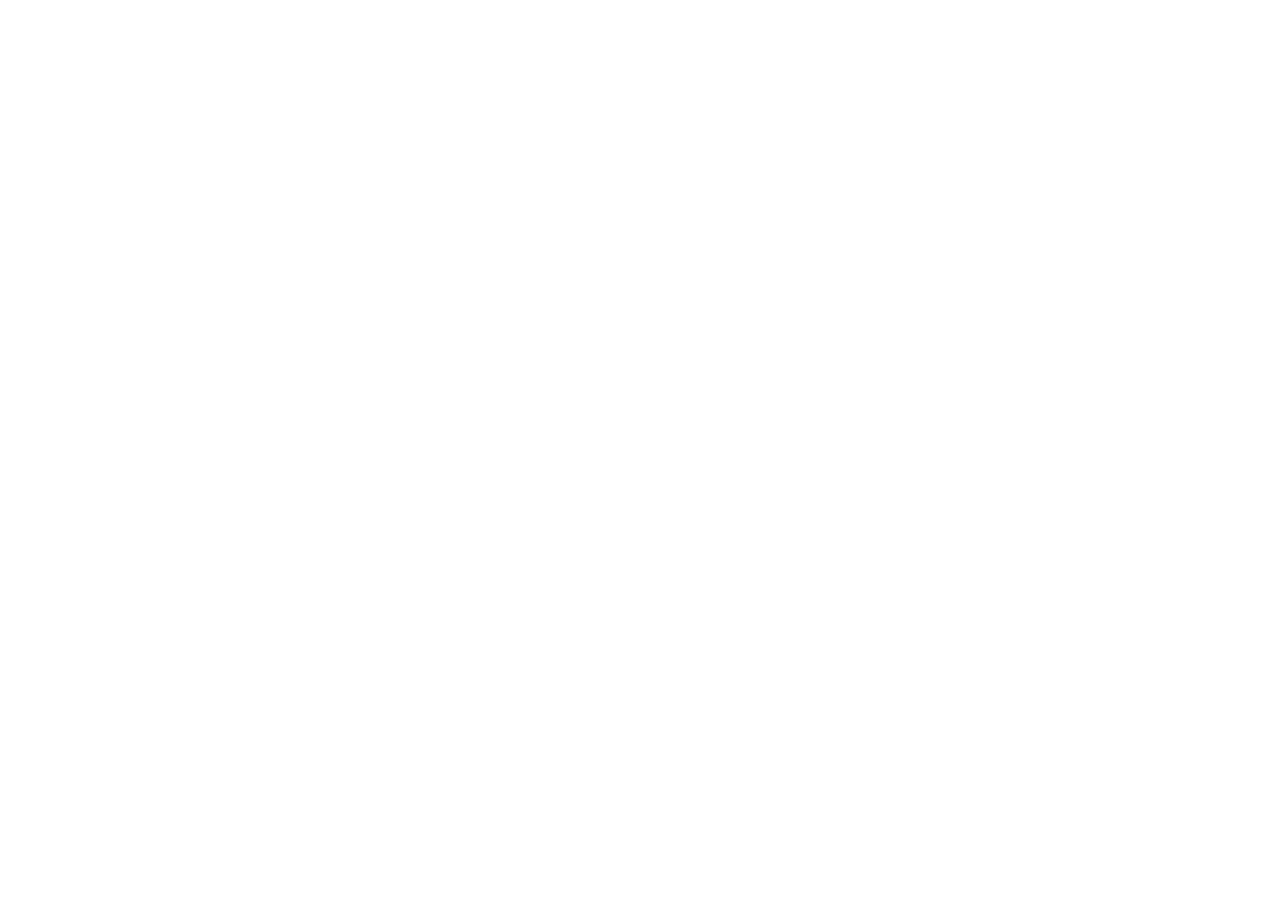
==== lab/capture/index.html @ 61e87f12 "update week4" ====
<!DOCTYPE html>
<html lang="en">
  <head>
    <title>Capture - Free Bootstrap 4 Template by Colorlib</title>
    <meta charset="utf-8">
    <meta name="viewport" content="width=device-width, initial-scale=1, shrink-to-fit=no">
    
    <link href="https://fonts.googleapis.com/css?family=Poppins:300,400,500,600,700" rel="stylesheet">
    <link href="https://fonts.googleapis.com/css?family=Montserrat:300,400,500,700" rel="stylesheet">

    <link rel="stylesheet" href="css/open-iconic-bootstrap.min.css">
    <link rel="stylesheet" href="css/animate.css">
    
<!--    <link rel="stylesheet" href="css/owl.carousel.min.css">-->
<!--    <link rel="stylesheet" href="css/owl.theme.default.min.css">-->
    <link rel="stylesheet" href="css/magnific-popup.css">

    <link rel="stylesheet" href="css/aos.css">

    <link rel="stylesheet" href="css/ionicons.min.css">

<!--    <link rel="stylesheet" href="css/bootstrap-datepicker.css">-->
<!--    <link rel="stylesheet" href="css/jquery.timepicker.css">-->
    
<!--    <link rel="stylesheet" href="css/flaticon.css">-->
<!--    <link rel="stylesheet" href="css/icomoon.css">-->
    <link rel="stylesheet" href="css/style.css">
  </head>
  <body>

	<div id="colorlib-page">
		<a href="#" class="js-colorlib-nav-toggle colorlib-nav-toggle"><i></i></a>
		<div id="colorlib-main">
			<section class="ftco-section-2">
				<div class="photograhy">
					<div class="row no-gutters">
						<div class="col-md-4 ftco-animate">
							<a href="images/image_1.jpg" class="photography-entry img image-popup d-flex justify-content-center align-items-center" style="background-image: url(images/image_1.jpg);">
								<div class="overlay"></div>
								<div class="text text-center">
									<h3>Work 01</h3>
									<span class="tag">Model</span>
								</div>
							</a>
						</div>
						<div class="col-md-4 ftco-animate">
							<a href="images/image_2.jpg" class="photography-entry img image-popup d-flex justify-content-center align-items-center" style="background-image: url(images/image_2.jpg);">
								<div class="overlay"></div>
								<div class="text text-center">
									<h3>Work 02</h3>
									<span class="tag">Nature</span>
								</div>
							</a>
						</div>
						<div class="col-md-4 ftco-animate">
							<a href="images/image_3.jpg" class="photography-entry img image-popup d-flex justify-content-center align-items-center" style="background-image: url(images/image_3.jpg);">
								<div class="overlay"></div>
								<div class="text text-center">
									<h3>Work 03</h3>
									<span class="tag">Fashion</span>
								</div>
							</a>
						</div>
						<div class="col-md-4 ftco-animate">
							<a href="images/image_4.jpg" class="photography-entry img image-popup d-flex justify-content-center align-items-center" style="background-image: url(images/image_4.jpg);">
								<div class="overlay"></div>
								<div class="text text-center">
									<h3>Work 04</h3>
									<span class="tag">Travel</span>
								</div>
							</a>
						</div>
						<div class="col-md-4 ftco-animate">
							<a href="images/image_5.jpg" class="photography-entry img image-popup d-flex justify-content-center align-items-center" style="background-image: url(images/image_5.jpg);">
								<div class="overlay"></div>
								<div class="text text-center">
									<h3>Work 05</h3>
									<span class="tag">Travel</span>
								</div>
							</a>
						</div>
						<div class="col-md-4 ftco-animate">
							<a href="images/image_6.jpg" class="photography-entry img image-popup d-flex justify-content-center align-items-center" style="background-image: url(images/image_6.jpg);">
								<div class="overlay"></div>
								<div class="text text-center">
									<h3>Work 06</h3>
									<span class="tag">Travel</span>
								</div>
							</a>
						</div>
<!--						<div class="col-md-4 ftco-animate">-->
<!--							<a href="images/image_7.jpg" class="photography-entry img image-popup d-flex justify-content-center align-items-center" style="background-image: url(images/image_7.jpg);">-->
<!--								<div class="overlay"></div>-->
<!--								<div class="text text-center">-->
<!--									<h3>Work 07</h3>-->
<!--									<span class="tag">Fashion, Model</span>-->
<!--								</div>-->
<!--							</a>-->
<!--						</div>-->
<!--						<div class="col-md-4 ftco-animate">-->
<!--							<a href="images/image_8.jpg" class="photography-entry img image-popup d-flex justify-content-center align-items-center" style="background-image: url(images/image_8.jpg);">-->
<!--								<div class="overlay"></div>-->
<!--								<div class="text text-center">-->
<!--									<h3>Work 08</h3>-->
<!--									<span class="tag">Nature</span>-->
<!--								</div>-->
<!--							</a>-->
<!--						</div>-->
<!--						<div class="col-md-4 ftco-animate">-->
<!--							<a href="images/image_9.jpg" class="photography-entry img image-popup d-flex justify-content-center align-items-center" style="background-image: url(images/image_9.jpg);">-->
<!--								<div class="overlay"></div>-->
<!--								<div class="text text-center">-->
<!--									<h3>Work 09</h3>-->
<!--									<span class="tag">Technology</span>-->
<!--								</div>-->
<!--							</a>-->
<!--						</div>-->
<!--						<div class="col-md-4 ftco-animate">-->
<!--							<a href="images/image_10.jpg" class="photography-entry img image-popup d-flex justify-content-center align-items-center" style="background-image: url(images/image_10.jpg);">-->
<!--								<div class="overlay"></div>-->
<!--								<div class="text text-center">-->
<!--									<h3>Work 10</h3>-->
<!--									<span class="tag">Model</span>-->
<!--								</div>-->
<!--							</a>-->
<!--						</div>-->
<!--						<div class="col-md-4 ftco-animate">-->
<!--							<a href="images/image_11.jpg" class="photography-entry img image-popup d-flex justify-content-center align-items-center" style="background-image: url(images/image_11.jpg);">-->
<!--								<div class="overlay"></div>-->
<!--								<div class="text text-center">-->
<!--									<h3>Work 11</h3>-->
<!--									<span class="tag">Fashion</span>-->
<!--								</div>-->
<!--							</a>-->
<!--						</div>-->
<!--						<div class="col-md-4 ftco-animate">-->
<!--							<a href="images/image_12.jpg" class="photography-entry img image-popup d-flex justify-content-center align-items-center" style="background-image: url(images/image_12.jpg);">-->
<!--								<div class="overlay"></div>-->
<!--								<div class="text text-center">-->
<!--									<h3>Work 12</h3>-->
<!--									<span class="tag">Photography</span>-->
<!--								</div>-->
<!--							</a>-->
<!--						</div>-->
					</div>
				</div>
			</section>
		</div><!-- END COLORLIB-MAIN -->
	</div><!-- END COLORLIB-PAGE -->

  <!-- loader -->
  <div id="ftco-loader" class="show fullscreen"><svg class="circular" width="48px" height="48px"><circle class="path-bg" cx="24" cy="24" r="22" fill="none" stroke-width="4" stroke="#eeeeee"/><circle class="path" cx="24" cy="24" r="22" fill="none" stroke-width="4" stroke-miterlimit="10" stroke="#F96D00"/></svg></div>


  <script src="js/jquery.min.js"></script>
  <script src="js/jquery-migrate-3.0.1.min.js"></script>
  <script src="js/bootstrap.min.js"></script>
  <script src="js/jquery.waypoints.min.js"></script>
  <script src="js/jquery.stellar.min.js"></script>
  <script src="js/owl.carousel.min.js"></script>
  <script src="js/jquery.magnific-popup.min.js"></script>
  <script src="js/aos.js"></script>
  <script src="js/jquery.timepicker.min.js"></script>
  <script src="js/scrollax.min.js"></script>
  <script src="js/main.js"></script>
    
  </body>
</html>
---- lab/capture/css/icomoon.css ----
@font-face {
  font-family: 'icomoon';
  src:  url('../fonts/icomoon/icomoon.eot?6tt51o');
  src:  url('../fonts/icomoon/icomoon.eot?6tt51o#iefix') format('embedded-opentype'),
    url('../fonts/icomoon/icomoon.ttf?6tt51o') format('truetype'),
    url('../fonts/icomoon/icomoon.woff?6tt51o') format('woff'),
    url('../fonts/icomoon/icomoon.svg?6tt51o#icomoon') format('svg');
  font-weight: normal;
  font-style: normal;
}

[class^="icon-"], [class*=" icon-"] {
  /* use !important to prevent issues with browser extensions that change fonts */
  font-family: 'icomoon' !important;
  speak: none;
  font-style: normal;
  font-weight: normal;
  font-variant: normal;
  text-transform: none;
  line-height: 1;

  /* Better Font Rendering =========== */
  -webkit-font-smoothing: antialiased;
  -moz-osx-font-smoothing: grayscale;
}

.icon-asterisk:before {
  content: "\f069";
}
.icon-plus:before {
  content: "\f067";
}
.icon-question:before {
  content: "\f128";
}
.icon-minus:before {
  content: "\f068";
}
.icon-glass:before {
  content: "\f000";
}
.icon-music:before {
  content: "\f001";
}
.icon-search:before {
  content: "\f002";
}
.icon-envelope-o:before {
  content: "\f003";
}
.icon-heart:before {
  content: "\f004";
}
.icon-star:before {
  content: "\f005";
}
.icon-star-o:before {
  content: "\f006";
}
.icon-user:before {
  content: "\f007";
}
.icon-film:before {
  content: "\f008";
}
.icon-th-large:before {
  content: "\f009";
}
.icon-th:before {
  content: "\f00a";
}
.icon-th-list:before {
  content: "\f00b";
}
.icon-check:before {
  content: "\f00c";
}
.icon-close:before {
  content: "\f00d";
}
.icon-remove:before {
  content: "\f00d";
}
.icon-times:before {
  content: "\f00d";
}
.icon-search-plus:before {
  content: "\f00e";
}
.icon-search-minus:before {
  content: "\f010";
}
.icon-power-off:before {
  content: "\f011";
}
.icon-signal:before {
  content: "\f012";
}
.icon-cog:before {
  content: "\f013";
}
.icon-gear:before {
  content: "\f013";
}
.icon-trash-o:before {
  content: "\f014";
}
.icon-home:before {
  content: "\f015";
}
.icon-file-o:before {
  content: "\f016";
}
.icon-clock-o:before {
  content: "\f017";
}
.icon-road:before {
  content: "\f018";
}
.icon-download:before {
  content: "\f019";
}
.icon-arrow-circle-o-down:before {
  content: "\f01a";
}
.icon-arrow-circle-o-up:before {
  content: "\f01b";
}
.icon-inbox:before {
  content: "\f01c";
}
.icon-play-circle-o:before {
  content: "\f01d";
}
.icon-repeat:before {
  content: "\f01e";
}
.icon-rotate-right:before {
  content: "\f01e";
}
.icon-refresh:before {
  content: "\f021";
}
.icon-list-alt:before {
  content: "\f022";
}
.icon-lock:before {
  content: "\f023";
}
.icon-flag:before {
  content: "\f024";
}
.icon-headphones:before {
  content: "\f025";
}
.icon-volume-off:before {
  content: "\f026";
}
.icon-volume-down:before {
  content: "\f027";
}
.icon-volume-up:before {
  content: "\f028";
}
.icon-qrcode:before {
  content: "\f029";
}
.icon-barcode:before {
  content: "\f02a";
}
.icon-tag:before {
  content: "\f02b";
}
.icon-tags:before {
  content: "\f02c";
}
.icon-book:before {
  content: "\f02d";
}
.icon-bookmark:before {
  content: "\f02e";
}
.icon-print:before {
  content: "\f02f";
}
.icon-camera:before {
  content: "\f030";
}
.icon-font:before {
  content: "\f031";
}
.icon-bold:before {
  content: "\f032";
}
.icon-italic:before {
  content: "\f033";
}
.icon-text-height:before {
  content: "\f034";
}
.icon-text-width:before {
  content: "\f035";
}
.icon-align-left:before {
  content: "\f036";
}
.icon-align-center:before {
  content: "\f037";
}
.icon-align-right:before {
  content: "\f038";
}
.icon-align-justify:before {
  content: "\f039";
}
.icon-list:before {
  content: "\f03a";
}
.icon-dedent:before {
  content: "\f03b";
}
.icon-outdent:before {
  content: "\f03b";
}
.icon-indent:before {
  content: "\f03c";
}
.icon-video-camera:before {
  content: "\f03d";
}
.icon-image:before {
  content: "\f03e";
}
.icon-photo:before {
  content: "\f03e";
}
.icon-picture-o:before {
  content: "\f03e";
}
.icon-pencil:before {
  content: "\f040";
}
.icon-map-marker:before {
  content: "\f041";
}
.icon-adjust:before {
  content: "\f042";
}
.icon-tint:before {
  content: "\f043";
}
.icon-edit:before {
  content: "\f044";
}
.icon-pencil-square-o:before {
  content: "\f044";
}
.icon-share-square-o:before {
  content: "\f045";
}
.icon-check-square-o:before {
  content: "\f046";
}
.icon-arrows:before {
  content: "\f047";
}
.icon-step-backward:before {
  content: "\f048";
}
.icon-fast-backward:before {
  content: "\f049";
}
.icon-backward:before {
  content: "\f04a";
}
.icon-play:before {
  content: "\f04b";
}
.icon-pause:before {
  content: "\f04c";
}
.icon-stop:before {
  content: "\f04d";
}
.icon-forward:before {
  content: "\f04e";
}
.icon-fast-forward:before {
  content: "\f050";
}
.icon-step-forward:before {
  content: "\f051";
}
.icon-eject:before {
  content: "\f052";
}
.icon-chevron-left:before {
  content: "\f053";
}
.icon-chevron-right:before {
  content: "\f054";
}
.icon-plus-circle:before {
  content: "\f055";
}
.icon-minus-circle:before {
  content: "\f056";
}
.icon-times-circle:before {
  content: "\f057";
}
.icon-check-circle:before {
  content: "\f058";
}
.icon-question-circle:before {
  content: "\f059";
}
.icon-info-circle:before {
  content: "\f05a";
}
.icon-crosshairs:before {
  content: "\f05b";
}
.icon-times-circle-o:before {
  content: "\f05c";
}
.icon-check-circle-o:before {
  content: "\f05d";
}
.icon-ban:before {
  content: "\f05e";
}
.icon-arrow-left:before {
  content: "\f060";
}
.icon-arrow-right:before {
  content: "\f061";
}
.icon-arrow-up:before {
  content: "\f062";
}
.icon-arrow-down:before {
  content: "\f063";
}
.icon-mail-forward:before {
  content: "\f064";
}
.icon-share:before {
  content: "\f064";
}
.icon-expand:before {
  content: "\f065";
}
.icon-compress:before {
  content: "\f066";
}
.icon-exclamation-circle:before {
  content: "\f06a";
}
.icon-gift:before {
  content: "\f06b";
}
.icon-leaf:before {
  content: "\f06c";
}
.icon-fire:before {
  content: "\f06d";
}
.icon-eye:before {
  content: "\f06e";
}
.icon-eye-slash:before {
  content: "\f070";
}
.icon-exclamation-triangle:before {
  content: "\f071";
}
.icon-warning:before {
  content: "\f071";
}
.icon-plane:before {
  content: "\f072";
}
.icon-calendar:before {
  content: "\f073";
}
.icon-random:before {
  content: "\f074";
}
.icon-comment:before {
  content: "\f075";
}
.icon-magnet:before {
  content: "\f076";
}
.icon-chevron-up:before {
  content: "\f077";
}
.icon-chevron-down:before {
  content: "\f078";
}
.icon-retweet:before {
  content: "\f079";
}
.icon-shopping-cart:before {
  content: "\f07a";
}
.icon-folder:before {
  content: "\f07b";
}
.icon-folder-open:before {
  content: "\f07c";
}
.icon-arrows-v:before {
  content: "\f07d";
}
.icon-arrows-h:before {
  content: "\f07e";
}
.icon-bar-chart:before {
  content: "\f080";
}
.icon-bar-chart-o:before {
  content: "\f080";
}
.icon-twitter-square:before {
  content: "\f081";
}
.icon-facebook-square:before {
  content: "\f082";
}
.icon-camera-retro:before {
  content: "\f083";
}
.icon-key:before {
  content: "\f084";
}
.icon-cogs:before {
  content: "\f085";
}
.icon-gears:before {
  content: "\f085";
}
.icon-comments:before {
  content: "\f086";
}
.icon-thumbs-o-up:before {
  content: "\f087";
}
.icon-thumbs-o-down:before {
  content: "\f088";
}
.icon-star-half:before {
  content: "\f089";
}
.icon-heart-o:before {
  content: "\f08a";
}
.icon-sign-out:before {
  content: "\f08b";
}
.icon-linkedin-square:before {
  content: "\f08c";
}
.icon-thumb-tack:before {
  content: "\f08d";
}
.icon-external-link:before {
  content: "\f08e";
}
.icon-sign-in:before {
  content: "\f090";
}
.icon-trophy:before {
  content: "\f091";
}
.icon-github-square:before {
  content: "\f092";
}
.icon-upload:before {
  content: "\f093";
}
.icon-lemon-o:before {
  content: "\f094";
}
.icon-phone:before {
  content: "\f095";
}
.icon-square-o:before {
  content: "\f096";
}
.icon-bookmark-o:before {
  content: "\f097";
}
.icon-phone-square:before {
  content: "\f098";
}
.icon-twitter:before {
  content: "\f099";
}
.icon-facebook:before {
  content: "\f09a";
}
.icon-facebook-f:before {
  content: "\f09a";
}
.icon-github:before {
  content: "\f09b";
}
.icon-unlock:before {
  content: "\f09c";
}
.icon-credit-card:before {
  content: "\f09d";
}
.icon-feed:before {
  content: "\f09e";
}
.icon-rss:before {
  content: "\f09e";
}
.icon-hdd-o:before {
  content: "\f0a0";
}
.icon-bullhorn:before {
  content: "\f0a1";
}
.icon-bell-o:before {
  content: "\f0a2";
}
.icon-certificate:before {
  content: "\f0a3";
}
.icon-hand-o-right:before {
  content: "\f0a4";
}
.icon-hand-o-left:before {
  content: "\f0a5";
}
.icon-hand-o-up:before {
  content: "\f0a6";
}
.icon-hand-o-down:before {
  content: "\f0a7";
}
.icon-arrow-circle-left:before {
  content: "\f0a8";
}
.icon-arrow-circle-right:before {
  content: "\f0a9";
}
.icon-arrow-circle-up:before {
  content: "\f0aa";
}
.icon-arrow-circle-down:before {
  content: "\f0ab";
}
.icon-globe:before {
  content: "\f0ac";
}
.icon-wrench:before {
  content: "\f0ad";
}
.icon-tasks:before {
  content: "\f0ae";
}
.icon-filter:before {
  content: "\f0b0";
}
.icon-briefcase:before {
  content: "\f0b1";
}
.icon-arrows-alt:before {
  content: "\f0b2";
}
.icon-group:before {
  content: "\f0c0";
}
.icon-users:before {
  content: "\f0c0";
}
.icon-chain:before {
  content: "\f0c1";
}
.icon-link:before {
  content: "\f0c1";
}
.icon-cloud:before {
  content: "\f0c2";
}
.icon-flask:before {
  content: "\f0c3";
}
.icon-cut:before {
  content: "\f0c4";
}
.icon-scissors:before {
  content: "\f0c4";
}
.icon-copy:before {
  content: "\f0c5";
}
.icon-files-o:before {
  content: "\f0c5";
}
.icon-paperclip:before {
  content: "\f0c6";
}
.icon-floppy-o:before {
  content: "\f0c7";
}
.icon-save:before {
  content: "\f0c7";
}
.icon-square:before {
  content: "\f0c8";
}
.icon-bars:before {
  content: "\f0c9";
}
.icon-navicon:before {
  content: "\f0c9";
}
.icon-reorder:before {
  content: "\f0c9";
}
.icon-list-ul:before {
  content: "\f0ca";
}
.icon-list-ol:before {
  content: "\f0cb";
}
.icon-strikethrough:before {
  content: "\f0cc";
}
.icon-underline:before {
  content: "\f0cd";
}
.icon-table:before {
  content: "\f0ce";
}
.icon-magic:before {
  content: "\f0d0";
}
.icon-truck:before {
  content: "\f0d1";
}
.icon-pinterest:before {
  content: "\f0d2";
}
.icon-pinterest-square:before {
  content: "\f0d3";
}
.icon-google-plus-square:before {
  content: "\f0d4";
}
.icon-google-plus:before {
  content: "\f0d5";
}
.icon-money:before {
  content: "\f0d6";
}
.icon-caret-down:before {
  content: "\f0d7";
}
.icon-caret-up:before {
  content: "\f0d8";
}
.icon-caret-left:before {
  content: "\f0d9";
}
.icon-caret-right:before {
  content: "\f0da";
}
.icon-columns:before {
  content: "\f0db";
}
.icon-sort:before {
  content: "\f0dc";
}
.icon-unsorted:before {
  content: "\f0dc";
}
.icon-sort-desc:before {
  content: "\f0dd";
}
.icon-sort-down:before {
  content: "\f0dd";
}
.icon-sort-asc:before {
  content: "\f0de";
}
.icon-sort-up:before {
  content: "\f0de";
}
.icon-envelope:before {
  content: "\f0e0";
}
.icon-linkedin:before {
  content: "\f0e1";
}
.icon-rotate-left:before {
  content: "\f0e2";
}
.icon-undo:before {
  content: "\f0e2";
}
.icon-gavel:before {
  content: "\f0e3";
}
.icon-legal:before {
  content: "\f0e3";
}
.icon-dashboard:before {
  content: "\f0e4";
}
.icon-tachometer:before {
  content: "\f0e4";
}
.icon-comment-o:before {
  content: "\f0e5";
}
.icon-comments-o:before {
  content: "\f0e6";
}
.icon-bolt:before {
  content: "\f0e7";
}
.icon-flash:before {
  content: "\f0e7";
}
.icon-sitemap:before {
  content: "\f0e8";
}
.icon-umbrella:before {
  content: "\f0e9";
}
.icon-clipboard:before {
  content: "\f0ea";
}
.icon-paste:before {
  content: "\f0ea";
}
.icon-lightbulb-o:before {
  content: "\f0eb";
}
.icon-exchange:before {
  content: "\f0ec";
}
.icon-cloud-download:before {
  content: "\f0ed";
}
.icon-cloud-upload:before {
  content: "\f0ee";
}
.icon-user-md:before {
  content: "\f0f0";
}
.icon-stethoscope:before {
  content: "\f0f1";
}
.icon-suitcase:before {
  content: "\f0f2";
}
.icon-bell:before {
  content: "\f0f3";
}
.icon-coffee:before {
  content: "\f0f4";
}
.icon-cutlery:before {
  content: "\f0f5";
}
.icon-file-text-o:before {
  content: "\f0f6";
}
.icon-building-o:before {
  content: "\f0f7";
}
.icon-hospital-o:before {
  content: "\f0f8";
}
.icon-ambulance:before {
  content: "\f0f9";
}
.icon-medkit:before {
  content: "\f0fa";
}
.icon-fighter-jet:before {
  content: "\f0fb";
}
.icon-beer:before {
  content: "\f0fc";
}
.icon-h-square:before {
  content: "\f0fd";
}
.icon-plus-square:before {
  content: "\f0fe";
}
.icon-angle-double-left:before {
  content: "\f100";
}
.icon-angle-double-right:before {
  content: "\f101";
}
.icon-angle-double-up:before {
  content: "\f102";
}
.icon-angle-double-down:before {
  content: "\f103";
}
.icon-angle-left:before {
  content: "\f104";
}
.icon-angle-right:before {
  content: "\f105";
}
.icon-angle-up:before {
  content: "\f106";
}
.icon-angle-down:before {
  content: "\f107";
}
.icon-desktop:before {
  content: "\f108";
}
.icon-laptop:before {
  content: "\f109";
}
.icon-tablet:before {
  content: "\f10a";
}
.icon-mobile:before {
  content: "\f10b";
}
.icon-mobile-phone:before {
  content: "\f10b";
}
.icon-circle-o:before {
  content: "\f10c";
}
.icon-quote-left:before {
  content: "\f10d";
}
.icon-quote-right:before {
  content: "\f10e";
}
.icon-spinner:before {
  content: "\f110";
}
.icon-circle:before {
  content: "\f111";
}
.icon-mail-reply:before {
  content: "\f112";
}
.icon-reply:before {
  content: "\f112";
}
.icon-github-alt:before {
  content: "\f113";
}
.icon-folder-o:before {
  content: "\f114";
}
.icon-folder-open-o:before {
  content: "\f115";
}
.icon-smile-o:before {
  content: "\f118";
}
.icon-frown-o:before {
  content: "\f119";
}
.icon-meh-o:before {
  content: "\f11a";
}
.icon-gamepad:before {
  content: "\f11b";
}
.icon-keyboard-o:before {
  content: "\f11c";
}
.icon-flag-o:before {
  content: "\f11d";
}
.icon-flag-checkered:before {
  content: "\f11e";
}
.icon-terminal:before {
  content: "\f120";
}
.icon-code:before {
  content: "\f121";
}
.icon-mail-reply-all:before {
  content: "\f122";
}
.icon-reply-all:before {
  content: "\f122";
}
.icon-star-half-empty:before {
  content: "\f123";
}
.icon-star-half-full:before {
  content: "\f123";
}
.icon-star-half-o:before {
  content: "\f123";
}
.icon-location-arrow:before {
  content: "\f124";
}
.icon-crop:before {
  content: "\f125";
}
.icon-code-fork:before {
  content: "\f126";
}
.icon-chain-broken:before {
  content: "\f127";
}
.icon-unlink:before {
  content: "\f127";
}
.icon-info:before {
  content: "\f129";
}
.icon-exclamation:before {
  content: "\f12a";
}
.icon-superscript:before {
  content: "\f12b";
}
.icon-subscript:before {
  content: "\f12c";
}
.icon-eraser:before {
  content: "\f12d";
}
.icon-puzzle-piece:before {
  content: "\f12e";
}
.icon-microphone:before {
  content: "\f130";
}
.icon-microphone-slash:before {
  content: "\f131";
}
.icon-shield:before {
  content: "\f132";
}
.icon-calendar-o:before {
  content: "\f133";
}
.icon-fire-extinguisher:before {
  content: "\f134";
}
.icon-rocket:before {
  content: "\f135";
}
.icon-maxcdn:before {
  content: "\f136";
}
.icon-chevron-circle-left:before {
  content: "\f137";
}
.icon-chevron-circle-right:before {
  content: "\f138";
}
.icon-chevron-circle-up:before {
  content: "\f139";
}
.icon-chevron-circle-down:before {
  content: "\f13a";
}
.icon-html5:before {
  content: "\f13b";
}
.icon-css3:before {
  content: "\f13c";
}
.icon-anchor:before {
  content: "\f13d";
}
.icon-unlock-alt:before {
  content: "\f13e";
}
.icon-bullseye:before {
  content: "\f140";
}
.icon-ellipsis-h:before {
  content: "\f141";
}
.icon-ellipsis-v:before {
  content: "\f142";
}
.icon-rss-square:before {
  content: "\f143";
}
.icon-play-circle:before {
  content: "\f144";
}
.icon-ticket:before {
  content: "\f145";
}
.icon-minus-square:before {
  content: "\f146";
}
.icon-minus-square-o:before {
  content: "\f147";
}
.icon-level-up:before {
  content: "\f148";
}
.icon-level-down:before {
  content: "\f149";
}
.icon-check-square:before {
  content: "\f14a";
}
.icon-pencil-square:before {
  content: "\f14b";
}
.icon-external-link-square:before {
  content: "\f14c";
}
.icon-share-square:before {
  content: "\f14d";
}
.icon-compass:before {
  content: "\f14e";
}
.icon-caret-square-o-down:before {
  content: "\f150";
}
.icon-toggle-down:before {
  content: "\f150";
}
.icon-caret-square-o-up:before {
  content: "\f151";
}
.icon-toggle-up:before {
  content: "\f151";
}
.icon-caret-square-o-right:before {
  content: "\f152";
}
.icon-toggle-right:before {
  content: "\f152";
}
.icon-eur:before {
  content: "\f153";
}
.icon-euro:before {
  content: "\f153";
}
.icon-gbp:before {
  content: "\f154";
}
.icon-dollar:before {
  content: "\f155";
}
.icon-usd:before {
  content: "\f155";
}
.icon-inr:before {
  content: "\f156";
}
.icon-rupee:before {
  content: "\f156";
}
.icon-cny:before {
  content: "\f157";
}
.icon-jpy:before {
  content: "\f157";
}
.icon-rmb:before {
  content: "\f157";
}
.icon-yen:before {
  content: "\f157";
}
.icon-rouble:before {
  content: "\f158";
}
.icon-rub:before {
  content: "\f158";
}
.icon-ruble:before {
  content: "\f158";
}
.icon-krw:before {
  content: "\f159";
}
.icon-won:before {
  content: "\f159";
}
.icon-bitcoin:before {
  content: "\f15a";
}
.icon-btc:before {
  content: "\f15a";
}
.icon-file:before {
  content: "\f15b";
}
.icon-file-text:before {
  content: "\f15c";
}
.icon-sort-alpha-asc:before {
  content: "\f15d";
}
.icon-sort-alpha-desc:before {
  content: "\f15e";
}
.icon-sort-amount-asc:before {
  content: "\f160";
}
.icon-sort-amount-desc:before {
  content: "\f161";
}
.icon-sort-numeric-asc:before {
  content: "\f162";
}
.icon-sort-numeric-desc:before {
  content: "\f163";
}
.icon-thumbs-up:before {
  content: "\f164";
}
.icon-thumbs-down:before {
  content: "\f165";
}
.icon-youtube-square:before {
  content: "\f166";
}
.icon-youtube:before {
  content: "\f167";
}
.icon-xing:before {
  content: "\f168";
}
.icon-xing-square:before {
  content: "\f169";
}
.icon-youtube-play:before {
  content: "\f16a";
}
.icon-dropbox:before {
  content: "\f16b";
}
.icon-stack-overflow:before {
  content: "\f16c";
}
.icon-instagram:before {
  content: "\f16d";
}
.icon-flickr:before {
  content: "\f16e";
}
.icon-adn:before {
  content: "\f170";
}
.icon-bitbucket:before {
  content: "\f171";
}
.icon-bitbucket-square:before {
  content: "\f172";
}
.icon-tumblr:before {
  content: "\f173";
}
.icon-tumblr-square:before {
  content: "\f174";
}
.icon-long-arrow-down:before {
  content: "\f175";
}
.icon-long-arrow-up:before {
  content: "\f176";
}
.icon-long-arrow-left:before {
  content: "\f177";
}
.icon-long-arrow-right:before {
  content: "\f178";
}
.icon-apple:before {
  content: "\f179";
}
.icon-windows:before {
  content: "\f17a";
}
.icon-android:before {
  content: "\f17b";
}
.icon-linux:before {
  content: "\f17c";
}
.icon-dribbble:before {
  content: "\f17d";
}
.icon-skype:before {
  content: "\f17e";
}
.icon-foursquare:before {
  content: "\f180";
}
.icon-trello:before {
  content: "\f181";
}
.icon-female:before {
  content: "\f182";
}
.icon-male:before {
  content: "\f183";
}
.icon-gittip:before {
  content: "\f184";
}
.icon-gratipay:before {
  content: "\f184";
}
.icon-sun-o:before {
  content: "\f185";
}
.icon-moon-o:before {
  content: "\f186";
}
.icon-archive:before {
  content: "\f187";
}
.icon-bug:before {
  content: "\f188";
}
.icon-vk:before {
  content: "\f189";
}
.icon-weibo:before {
  content: "\f18a";
}
.icon-renren:before {
  content: "\f18b";
}
.icon-pagelines:before {
  content: "\f18c";
}
.icon-stack-exchange:before {
  content: "\f18d";
}
.icon-arrow-circle-o-right:before {
  content: "\f18e";
}
.icon-arrow-circle-o-left:before {
  content: "\f190";
}
.icon-caret-square-o-left:before {
  content: "\f191";
}
.icon-toggle-left:before {
  content: "\f191";
}
.icon-dot-circle-o:before {
  content: "\f192";
}
.icon-wheelchair:before {
  content: "\f193";
}
.icon-vimeo-square:before {
  content: "\f194";
}
.icon-try:before {
  content: "\f195";
}
.icon-turkish-lira:before {
  content: "\f195";
}
.icon-plus-square-o:before {
  content: "\f196";
}
.icon-space-shuttle:before {
  content: "\f197";
}
.icon-slack:before {
  content: "\f198";
}
.icon-envelope-square:before {
  content: "\f199";
}
.icon-wordpress:before {
  content: "\f19a";
}
.icon-openid:before {
  content: "\f19b";
}
.icon-bank:before {
  content: "\f19c";
}
.icon-institution:before {
  content: "\f19c";
}
.icon-university:before {
  content: "\f19c";
}
.icon-graduation-cap:before {
  content: "\f19d";
}
.icon-mortar-board:before {
  content: "\f19d";
}
.icon-yahoo:before {
  content: "\f19e";
}
.icon-google:before {
  content: "\f1a0";
}
.icon-reddit:before {
  content: "\f1a1";
}
.icon-reddit-square:before {
  content: "\f1a2";
}
.icon-stumbleupon-circle:before {
  content: "\f1a3";
}
.icon-stumbleupon:before {
  content: "\f1a4";
}
.icon-delicious:before {
  content: "\f1a5";
}
.icon-digg:before {
  content: "\f1a6";
}
.icon-pied-piper-pp:before {
  content: "\f1a7";
}
.icon-pied-piper-alt:before {
  content: "\f1a8";
}
.icon-drupal:before {
  content: "\f1a9";
}
.icon-joomla:before {
  content: "\f1aa";
}
.icon-language:before {
  content: "\f1ab";
}
.icon-fax:before {
  content: "\f1ac";
}
.icon-building:before {
  content: "\f1ad";
}
.icon-child:before {
  content: "\f1ae";
}
.icon-paw:before {
  content: "\f1b0";
}
.icon-spoon:before {
  content: "\f1b1";
}
.icon-cube:before {
  content: "\f1b2";
}
.icon-cubes:before {
  content: "\f1b3";
}
.icon-behance:before {
  content: "\f1b4";
}
.icon-behance-square:before {
  content: "\f1b5";
}
.icon-steam:before {
  content: "\f1b6";
}
.icon-steam-square:before {
  content: "\f1b7";
}
.icon-recycle:before {
  content: "\f1b8";
}
.icon-automobile:before {
  content: "\f1b9";
}
.icon-car:before {
  content: "\f1b9";
}
.icon-cab:before {
  content: "\f1ba";
}
.icon-taxi:before {
  content: "\f1ba";
}
.icon-tree:before {
  content: "\f1bb";
}
.icon-spotify:before {
  content: "\f1bc";
}
.icon-deviantart:before {
  content: "\f1bd";
}
.icon-soundcloud:before {
  content: "\f1be";
}
.icon-database:before {
  content: "\f1c0";
}
.icon-file-pdf-o:before {
  content: "\f1c1";
}
.icon-file-word-o:before {
  content: "\f1c2";
}
.icon-file-excel-o:before {
  content: "\f1c3";
}
.icon-file-powerpoint-o:before {
  content: "\f1c4";
}
.icon-file-image-o:before {
  content: "\f1c5";
}
.icon-file-photo-o:before {
  content: "\f1c5";
}
.icon-file-picture-o:before {
  content: "\f1c5";
}
.icon-file-archive-o:before {
  content: "\f1c6";
}
.icon-file-zip-o:before {
  content: "\f1c6";
}
.icon-file-audio-o:before {
  content: "\f1c7";
}
.icon-file-sound-o:before {
  content: "\f1c7";
}
.icon-file-movie-o:before {
  content: "\f1c8";
}
.icon-file-video-o:before {
  content: "\f1c8";
}
.icon-file-code-o:before {
  content: "\f1c9";
}
.icon-vine:before {
  content: "\f1ca";
}
.icon-codepen:before {
  content: "\f1cb";
}
.icon-jsfiddle:before {
  content: "\f1cc";
}
.icon-life-bouy:before {
  content: "\f1cd";
}
.icon-life-buoy:before {
  content: "\f1cd";
}
.icon-life-ring:before {
  content: "\f1cd";
}
.icon-life-saver:before {
  content: "\f1cd";
}
.icon-support:before {
  content: "\f1cd";
}
.icon-circle-o-notch:before {
  content: "\f1ce";
}
.icon-ra:before {
  content: "\f1d0";
}
.icon-rebel:before {
  content: "\f1d0";
}
.icon-resistance:before {
  content: "\f1d0";
}
.icon-empire:before {
  content: "\f1d1";
}
.icon-ge:before {
  content: "\f1d1";
}
.icon-git-square:before {
  content: "\f1d2";
}
.icon-git:before {
  content: "\f1d3";
}
.icon-hacker-news:before {
  content: "\f1d4";
}
.icon-y-combinator-square:before {
  content: "\f1d4";
}
.icon-yc-square:before {
  content: "\f1d4";
}
.icon-tencent-weibo:before {
  content: "\f1d5";
}
.icon-qq:before {
  content: "\f1d6";
}
.icon-wechat:before {
  content: "\f1d7";
}
.icon-weixin:before {
  content: "\f1d7";
}
.icon-paper-plane:before {
  content: "\f1d8";
}
.icon-send:before {
  content: "\f1d8";
}
.icon-paper-plane-o:before {
  content: "\f1d9";
}
.icon-send-o:before {
  content: "\f1d9";
}
.icon-history:before {
  content: "\f1da";
}
.icon-circle-thin:before {
  content: "\f1db";
}
.icon-header:before {
  content: "\f1dc";
}
.icon-paragraph:before {
  content: "\f1dd";
}
.icon-sliders:before {
  content: "\f1de";
}
.icon-share-alt:before {
  content: "\f1e0";
}
.icon-share-alt-square:before {
  content: "\f1e1";
}
.icon-bomb:before {
  content: "\f1e2";
}
.icon-futbol-o:before {
  content: "\f1e3";
}
.icon-soccer-ball-o:before {
  content: "\f1e3";
}
.icon-tty:before {
  content: "\f1e4";
}
.icon-binoculars:before {
  content: "\f1e5";
}
.icon-plug:before {
  content: "\f1e6";
}
.icon-slideshare:before {
  content: "\f1e7";
}
.icon-twitch:before {
  content: "\f1e8";
}
.icon-yelp:before {
  content: "\f1e9";
}
.icon-newspaper-o:before {
  content: "\f1ea";
}
.icon-wifi:before {
  content: "\f1eb";
}
.icon-calculator:before {
  content: "\f1ec";
}
.icon-paypal:before {
  content: "\f1ed";
}
.icon-google-wallet:before {
  content: "\f1ee";
}
.icon-cc-visa:before {
  content: "\f1f0";
}
.icon-cc-mastercard:before {
  content: "\f1f1";
}
.icon-cc-discover:before {
  content: "\f1f2";
}
.icon-cc-amex:before {
  content: "\f1f3";
}
.icon-cc-paypal:before {
  content: "\f1f4";
}
.icon-cc-stripe:before {
  content: "\f1f5";
}
.icon-bell-slash:before {
  content: "\f1f6";
}
.icon-bell-slash-o:before {
  content: "\f1f7";
}
.icon-trash:before {
  content: "\f1f8";
}
.icon-copyright:before {
  content: "\f1f9";
}
.icon-at:before {
  content: "\f1fa";
}
.icon-eyedropper:before {
  content: "\f1fb";
}
.icon-paint-brush:before {
  content: "\f1fc";
}
.icon-birthday-cake:before {
  content: "\f1fd";
}
.icon-area-chart:before {
  content: "\f1fe";
}
.icon-pie-chart:before {
  content: "\f200";
}
.icon-line-chart:before {
  content: "\f201";
}
.icon-lastfm:before {
  content: "\f202";
}
.icon-lastfm-square:before {
  content: "\f203";
}
.icon-toggle-off:before {
  content: "\f204";
}
.icon-toggle-on:before {
  content: "\f205";
}
.icon-bicycle:before {
  content: "\f206";
}
.icon-bus:before {
  content: "\f207";
}
.icon-ioxhost:before {
  content: "\f208";
}
.icon-angellist:before {
  content: "\f209";
}
.icon-cc:before {
  content: "\f20a";
}
.icon-ils:before {
  content: "\f20b";
}
.icon-shekel:before {
  content: "\f20b";
}
.icon-sheqel:before {
  content: "\f20b";
}
.icon-meanpath:before {
  content: "\f20c";
}
.icon-buysellads:before {
  content: "\f20d";
}
.icon-connectdevelop:before {
  content: "\f20e";
}
.icon-dashcube:before {
  content: "\f210";
}
.icon-forumbee:before {
  content: "\f211";
}
.icon-leanpub:before {
  content: "\f212";
}
.icon-sellsy:before {
  content: "\f213";
}
.icon-shirtsinbulk:before {
  content: "\f214";
}
.icon-simplybuilt:before {
  content: "\f215";
}
.icon-skyatlas:before {
  content: "\f216";
}
.icon-cart-plus:before {
  content: "\f217";
}
.icon-cart-arrow-down:before {
  content: "\f218";
}
.icon-diamond:before {
  content: "\f219";
}
.icon-ship:before {
  content: "\f21a";
}
.icon-user-secret:before {
  content: "\f21b";
}
.icon-motorcycle:before {
  content: "\f21c";
}
.icon-street-view:before {
  content: "\f21d";
}
.icon-heartbeat:before {
  content: "\f21e";
}
.icon-venus:before {
  content: "\f221";
}
.icon-mars:before {
  content: "\f222";
}
.icon-mercury:before {
  content: "\f223";
}
.icon-intersex:before {
  content: "\f224";
}
.icon-transgender:before {
  content: "\f224";
}
.icon-transgender-alt:before {
  content: "\f225";
}
.icon-venus-double:before {
  content: "\f226";
}
.icon-mars-double:before {
  content: "\f227";
}
.icon-venus-mars:before {
  content: "\f228";
}
.icon-mars-stroke:before {
  content: "\f229";
}
.icon-mars-stroke-v:before {
  content: "\f22a";
}
.icon-mars-stroke-h:before {
  content: "\f22b";
}
.icon-neuter:before {
  content: "\f22c";
}
.icon-genderless:before {
  content: "\f22d";
}
.icon-facebook-official:before {
  content: "\f230";
}
.icon-pinterest-p:before {
  content: "\f231";
}
.icon-whatsapp:before {
  content: "\f232";
}
.icon-server:before {
  content: "\f233";
}
.icon-user-plus:before {
  content: "\f234";
}
.icon-user-times:before {
  content: "\f235";
}
.icon-bed:before {
  content: "\f236";
}
.icon-hotel:before {
  content: "\f236";
}
.icon-viacoin:before {
  content: "\f237";
}
.icon-train:before {
  content: "\f238";
}
.icon-subway:before {
  content: "\f239";
}
.icon-medium:before {
  content: "\f23a";
}
.icon-y-combinator:before {
  content: "\f23b";
}
.icon-yc:before {
  content: "\f23b";
}
.icon-optin-monster:before {
  content: "\f23c";
}
.icon-opencart:before {
  content: "\f23d";
}
.icon-expeditedssl:before {
  content: "\f23e";
}
.icon-battery:before {
  content: "\f240";
}
.icon-battery-4:before {
  content: "\f240";
}
.icon-battery-full:before {
  content: "\f240";
}
.icon-battery-3:before {
  content: "\f241";
}
.icon-battery-three-quarters:before {
  content: "\f241";
}
.icon-battery-2:before {
  content: "\f242";
}
.icon-battery-half:before {
  content: "\f242";
}
.icon-battery-1:before {
  content: "\f243";
}
.icon-battery-quarter:before {
  content: "\f243";
}
.icon-battery-0:before {
  content: "\f244";
}
.icon-battery-empty:before {
  content: "\f244";
}
.icon-mouse-pointer:before {
  content: "\f245";
}
.icon-i-cursor:before {
  content: "\f246";
}
.icon-object-group:before {
  content: "\f247";
}
.icon-object-ungroup:before {
  content: "\f248";
}
.icon-sticky-note:before {
  content: "\f249";
}
.icon-sticky-note-o:before {
  content: "\f24a";
}
.icon-cc-jcb:before {
  content: "\f24b";
}
.icon-cc-diners-club:before {
  content: "\f24c";
}
.icon-clone:before {
  content: "\f24d";
}
.icon-balance-scale:before {
  content: "\f24e";
}
.icon-hourglass-o:before {
  content: "\f250";
}
.icon-hourglass-1:before {
  content: "\f251";
}
.icon-hourglass-start:before {
  content: "\f251";
}
.icon-hourglass-2:before {
  content: "\f252";
}
.icon-hourglass-half:before {
  content: "\f252";
}
.icon-hourglass-3:before {
  content: "\f253";
}
.icon-hourglass-end:before {
  content: "\f253";
}
.icon-hourglass:before {
  content: "\f254";
}
.icon-hand-grab-o:before {
  content: "\f255";
}
.icon-hand-rock-o:before {
  content: "\f255";
}
.icon-hand-paper-o:before {
  content: "\f256";
}
.icon-hand-stop-o:before {
  content: "\f256";
}
.icon-hand-scissors-o:before {
  content: "\f257";
}
.icon-hand-lizard-o:before {
  content: "\f258";
}
.icon-hand-spock-o:before {
  content: "\f259";
}
.icon-hand-pointer-o:before {
  content: "\f25a";
}
.icon-hand-peace-o:before {
  content: "\f25b";
}
.icon-trademark:before {
  content: "\f25c";
}
.icon-registered:before {
  content: "\f25d";
}
.icon-creative-commons:before {
  content: "\f25e";
}
.icon-gg:before {
  content: "\f260";
}
.icon-gg-circle:before {
  content: "\f261";
}
.icon-tripadvisor:before {
  content: "\f262";
}
.icon-odnoklassniki:before {
  content: "\f263";
}
.icon-odnoklassniki-square:before {
  content: "\f264";
}
.icon-get-pocket:before {
  content: "\f265";
}
.icon-wikipedia-w:before {
  content: "\f266";
}
.icon-safari:before {
  content: "\f267";
}
.icon-chrome:before {
  content: "\f268";
}
.icon-firefox:before {
  content: "\f269";
}
.icon-opera:before {
  content: "\f26a";
}
.icon-internet-explorer:before {
  content: "\f26b";
}
.icon-television:before {
  content: "\f26c";
}
.icon-tv:before {
  content: "\f26c";
}
.icon-contao:before {
  content: "\f26d";
}
.icon-500px:before {
  content: "\f26e";
}
.icon-amazon:before {
  content: "\f270";
}
.icon-calendar-plus-o:before {
  content: "\f271";
}
.icon-calendar-minus-o:before {
  content: "\f272";
}
.icon-calendar-times-o:before {
  content: "\f273";
}
.icon-calendar-check-o:before {
  content: "\f274";
}
.icon-industry:before {
  content: "\f275";
}
.icon-map-pin:before {
  content: "\f276";
}
.icon-map-signs:before {
  content: "\f277";
}
.icon-map-o:before {
  content: "\f278";
}
.icon-map:before {
  content: "\f279";
}
.icon-commenting:before {
  content: "\f27a";
}
.icon-commenting-o:before {
  content: "\f27b";
}
.icon-houzz:before {
  content: "\f27c";
}
.icon-vimeo:before {
  content: "\f27d";
}
.icon-black-tie:before {
  content: "\f27e";
}
.icon-fonticons:before {
  content: "\f280";
}
.icon-reddit-alien:before {
  content: "\f281";
}
.icon-edge:before {
  content: "\f282";
}
.icon-credit-card-alt:before {
  content: "\f283";
}
.icon-codiepie:before {
  content: "\f284";
}
.icon-modx:before {
  content: "\f285";
}
.icon-fort-awesome:before {
  content: "\f286";
}
.icon-usb:before {
  content: "\f287";
}
.icon-product-hunt:before {
  content: "\f288";
}
.icon-mixcloud:before {
  content: "\f289";
}
.icon-scribd:before {
  content: "\f28a";
}
.icon-pause-circle:before {
  content: "\f28b";
}
.icon-pause-circle-o:before {
  content: "\f28c";
}
.icon-stop-circle:before {
  content: "\f28d";
}
.icon-stop-circle-o:before {
  content: "\f28e";
}
.icon-shopping-bag:before {
  content: "\f290";
}
.icon-shopping-basket:before {
  content: "\f291";
}
.icon-hashtag:before {
  content: "\f292";
}
.icon-bluetooth:before {
  content: "\f293";
}
.icon-bluetooth-b:before {
  content: "\f294";
}
.icon-percent:before {
  content: "\f295";
}
.icon-gitlab:before {
  content: "\f296";
}
.icon-wpbeginner:before {
  content: "\f297";
}
.icon-wpforms:before {
  content: "\f298";
}
.icon-envira:before {
  content: "\f299";
}
.icon-universal-access:before {
  content: "\f29a";
}
.icon-wheelchair-alt:before {
  content: "\f29b";
}
.icon-question-circle-o:before {
  content: "\f29c";
}
.icon-blind:before {
  content: "\f29d";
}
.icon-audio-description:before {
  content: "\f29e";
}
.icon-volume-control-phone:before {
  content: "\f2a0";
}
.icon-braille:before {
  content: "\f2a1";
}
.icon-assistive-listening-systems:before {
  content: "\f2a2";
}
.icon-american-sign-language-interpreting:before {
  content: "\f2a3";
}
.icon-asl-interpreting:before {
  content: "\f2a3";
}
.icon-deaf:before {
  content: "\f2a4";
}
.icon-deafness:before {
  content: "\f2a4";
}
.icon-hard-of-hearing:before {
  content: "\f2a4";
}
.icon-glide:before {
  content: "\f2a5";
}
.icon-glide-g:before {
  content: "\f2a6";
}
.icon-sign-language:before {
  content: "\f2a7";
}
.icon-signing:before {
  content: "\f2a7";
}
.icon-low-vision:before {
  content: "\f2a8";
}
.icon-viadeo:before {
  content: "\f2a9";
}
.icon-viadeo-square:before {
  content: "\f2aa";
}
.icon-snapchat:before {
  content: "\f2ab";
}
.icon-snapchat-ghost:before {
  content: "\f2ac";
}
.icon-snapchat-square:before {
  content: "\f2ad";
}
.icon-pied-piper:before {
  content: "\f2ae";
}
.icon-first-order:before {
  content: "\f2b0";
}
.icon-yoast:before {
  content: "\f2b1";
}
.icon-themeisle:before {
  content: "\f2b2";
}
.icon-google-plus-circle:before {
  content: "\f2b3";
}
.icon-google-plus-official:before {
  content: "\f2b3";
}
.icon-fa:before {
  content: "\f2b4";
}
.icon-font-awesome:before {
  content: "\f2b4";
}
.icon-handshake-o:before {
  content: "\f2b5";
}
.icon-envelope-open:before {
  content: "\f2b6";
}
.icon-envelope-open-o:before {
  content: "\f2b7";
}
.icon-linode:before {
  content: "\f2b8";
}
.icon-address-book:before {
  content: "\f2b9";
}
.icon-address-book-o:before {
  content: "\f2ba";
}
.icon-address-card:before {
  content: "\f2bb";
}
.icon-vcard:before {
  content: "\f2bb";
}
.icon-address-card-o:before {
  content: "\f2bc";
}
.icon-vcard-o:before {
  content: "\f2bc";
}
.icon-user-circle:before {
  content: "\f2bd";
}
.icon-user-circle-o:before {
  content: "\f2be";
}
.icon-user-o:before {
  content: "\f2c0";
}
.icon-id-badge:before {
  content: "\f2c1";
}
.icon-drivers-license:before {
  content: "\f2c2";
}
.icon-id-card:before {
  content: "\f2c2";
}
.icon-drivers-license-o:before {
  content: "\f2c3";
}
.icon-id-card-o:before {
  content: "\f2c3";
}
.icon-quora:before {
  content: "\f2c4";
}
.icon-free-code-camp:before {
  content: "\f2c5";
}
.icon-telegram:before {
  content: "\f2c6";
}
.icon-thermometer:before {
  content: "\f2c7";
}
.icon-thermometer-4:before {
  content: "\f2c7";
}
.icon-thermometer-full:before {
  content: "\f2c7";
}
.icon-thermometer-3:before {
  content: "\f2c8";
}
.icon-thermometer-three-quarters:before {
  content: "\f2c8";
}
.icon-thermometer-2:before {
  content: "\f2c9";
}
.icon-thermometer-half:before {
  content: "\f2c9";
}
.icon-thermometer-1:before {
  content: "\f2ca";
}
.icon-thermometer-quarter:before {
  content: "\f2ca";
}
.icon-thermometer-0:before {
  content: "\f2cb";
}
.icon-thermometer-empty:before {
  content: "\f2cb";
}
.icon-shower:before {
  content: "\f2cc";
}
.icon-bath:before {
  content: "\f2cd";
}
.icon-bathtub:before {
  content: "\f2cd";
}
.icon-s15:before {
  content: "\f2cd";
}
.icon-podcast:before {
  content: "\f2ce";
}
.icon-window-maximize:before {
  content: "\f2d0";
}
.icon-window-minimize:before {
  content: "\f2d1";
}
.icon-window-restore:before {
  content: "\f2d2";
}
.icon-times-rectangle:before {
  content: "\f2d3";
}
.icon-window-close:before {
  content: "\f2d3";
}
.icon-times-rectangle-o:before {
  content: "\f2d4";
}
.icon-window-close-o:before {
  content: "\f2d4";
}
.icon-bandcamp:before {
  content: "\f2d5";
}
.icon-grav:before {
  content: "\f2d6";
}
.icon-etsy:before {
  content: "\f2d7";
}
.icon-imdb:before {
  content: "\f2d8";
}
.icon-ravelry:before {
  content: "\f2d9";
}
.icon-eercast:before {
  content: "\f2da";
}
.icon-microchip:before {
  content: "\f2db";
}
.icon-snowflake-o:before {
  content: "\f2dc";
}
.icon-superpowers:before {
  content: "\f2dd";
}
.icon-wpexplorer:before {
  content: "\f2de";
}
.icon-meetup:before {
  content: "\f2e0";
}
.icon-3d_rotation:before {
  content: "\e84d";
}
.icon-ac_unit:before {
  content: "\eb3b";
}
.icon-alarm:before {
  content: "\e855";
}
.icon-access_alarms:before {
  content: "\e191";
}
.icon-schedule:before {
  content: "\e8b5";
}
.icon-accessibility:before {
  content: "\e84e";
}
.icon-accessible:before {
  content: "\e914";
}
.icon-account_balance:before {
  content: "\e84f";
}
.icon-account_balance_wallet:before {
  content: "\e850";
}
.icon-account_box:before {
  content: "\e851";
}
.icon-account_circle:before {
  content: "\e853";
}
.icon-adb:before {
  content: "\e60e";
}
.icon-add:before {
  content: "\e145";
}
.icon-add_a_photo:before {
  content: "\e439";
}
.icon-alarm_add:before {
  content: "\e856";
}
.icon-add_alert:before {
  content: "\e003";
}
.icon-add_box:before {
  content: "\e146";
}
.icon-add_circle:before {
  content: "\e147";
}
.icon-control_point:before {
  content: "\e3ba";
}
.icon-add_location:before {
  content: "\e567";
}
.icon-add_shopping_cart:before {
  content: "\e854";
}
.icon-queue:before {
  content: "\e03c";
}
.icon-add_to_queue:before {
  content: "\e05c";
}
.icon-adjust2:before {
  content: "\e39e";
}
.icon-airline_seat_flat:before {
  content: "\e630";
}
.icon-airline_seat_flat_angled:before {
  content: "\e631";
}
.icon-airline_seat_individual_suite:before {
  content: "\e632";
}
.icon-airline_seat_legroom_extra:before {
  content: "\e633";
}
.icon-airline_seat_legroom_normal:before {
  content: "\e634";
}
.icon-airline_seat_legroom_reduced:before {
  content: "\e635";
}
.icon-airline_seat_recline_extra:before {
  content: "\e636";
}
.icon-airline_seat_recline_normal:before {
  content: "\e637";
}
.icon-flight:before {
  content: "\e539";
}
.icon-airplanemode_inactive:before {
  content: "\e194";
}
.icon-airplay:before {
  content: "\e055";
}
.icon-airport_shuttle:before {
  content: "\eb3c";
}
.icon-alarm_off:before {
  content: "\e857";
}
.icon-alarm_on:before {
  content: "\e858";
}
.icon-album:before {
  content: "\e019";
}
.icon-all_inclusive:before {
  content: "\eb3d";
}
.icon-all_out:before {
  content: "\e90b";
}
.icon-android2:before {
  content: "\e859";
}
.icon-announcement:before {
  content: "\e85a";
}
.icon-apps:before {
  content: "\e5c3";
}
.icon-archive2:before {
  content: "\e149";
}
.icon-arrow_back:before {
  content: "\e5c4";
}
.icon-arrow_downward:before {
  content: "\e5db";
}
.icon-arrow_drop_down:before {
  content: "\e5c5";
}
.icon-arrow_drop_down_circle:before {
  content: "\e5c6";
}
.icon-arrow_drop_up:before {
  content: "\e5c7";
}
.icon-arrow_forward:before {
  content: "\e5c8";
}
.icon-arrow_upward:before {
  content: "\e5d8";
}
.icon-art_track:before {
  content: "\e060";
}
.icon-aspect_ratio:before {
  content: "\e85b";
}
.icon-poll:before {
  content: "\e801";
}
.icon-assignment:before {
  content: "\e85d";
}
.icon-assignment_ind:before {
  content: "\e85e";
}
.icon-assignment_late:before {
  content: "\e85f";
}
.icon-assignment_return:before {
  content: "\e860";
}
.icon-assignment_returned:before {
  content: "\e861";
}
.icon-assignment_turned_in:before {
  content: "\e862";
}
.icon-assistant:before {
  content: "\e39f";
}
.icon-flag2:before {
  content: "\e153";
}
.icon-attach_file:before {
  content: "\e226";
}
.icon-attach_money:before {
  content: "\e227";
}
.icon-attachment:before {
  content: "\e2bc";
}
.icon-audiotrack:before {
  content: "\e3a1";
}
.icon-autorenew:before {
  content: "\e863";
}
.icon-av_timer:before {
  content: "\e01b";
}
.icon-backspace:before {
  content: "\e14a";
}
.icon-cloud_upload:before {
  content: "\e2c3";
}
.icon-battery_alert:before {
  content: "\e19c";
}
.icon-battery_charging_full:before {
  content: "\e1a3";
}
.icon-battery_std:before {
  content: "\e1a5";
}
.icon-battery_unknown:before {
  content: "\e1a6";
}
.icon-beach_access:before {
  content: "\eb3e";
}
.icon-beenhere:before {
  content: "\e52d";
}
.icon-block:before {
  content: "\e14b";
}
.icon-bluetooth2:before {
  content: "\e1a7";
}
.icon-bluetooth_searching:before {
  content: "\e1aa";
}
.icon-bluetooth_connected:before {
  content: "\e1a8";
}
.icon-bluetooth_disabled:before {
  content: "\e1a9";
}
.icon-blur_circular:before {
  content: "\e3a2";
}
.icon-blur_linear:before {
  content: "\e3a3";
}
.icon-blur_off:before {
  content: "\e3a4";
}
.icon-blur_on:before {
  content: "\e3a5";
}
.icon-class:before {
  content: "\e86e";
}
.icon-turned_in:before {
  content: "\e8e6";
}
.icon-turned_in_not:before {
  content: "\e8e7";
}
.icon-border_all:before {
  content: "\e228";
}
.icon-border_bottom:before {
  content: "\e229";
}
.icon-border_clear:before {
  content: "\e22a";
}
.icon-border_color:before {
  content: "\e22b";
}
.icon-border_horizontal:before {
  content: "\e22c";
}
.icon-border_inner:before {
  content: "\e22d";
}
.icon-border_left:before {
  content: "\e22e";
}
.icon-border_outer:before {
  content: "\e22f";
}
.icon-border_right:before {
  content: "\e230";
}
.icon-border_style:before {
  content: "\e231";
}
.icon-border_top:before {
  content: "\e232";
}
.icon-border_vertical:before {
  content: "\e233";
}
.icon-branding_watermark:before {
  content: "\e06b";
}
.icon-brightness_1:before {
  content: "\e3a6";
}
.icon-brightness_2:before {
  content: "\e3a7";
}
.icon-brightness_3:before {
  content: "\e3a8";
}
.icon-brightness_4:before {
  content: "\e3a9";
}
.icon-brightness_low:before {
  content: "\e1ad";
}
.icon-brightness_medium:before {
  content: "\e1ae";
}
.icon-brightness_high:before {
  content: "\e1ac";
}
.icon-brightness_auto:before {
  content: "\e1ab";
}
.icon-broken_image:before {
  content: "\e3ad";
}
.icon-brush:before {
  content: "\e3ae";
}
.icon-bubble_chart:before {
  content: "\e6dd";
}
.icon-bug_report:before {
  content: "\e868";
}
.icon-build:before {
  content: "\e869";
}
.icon-burst_mode:before {
  content: "\e43c";
}
.icon-domain:before {
  content: "\e7ee";
}
.icon-business_center:before {
  content: "\eb3f";
}
.icon-cached:before {
  content: "\e86a";
}
.icon-cake:before {
  content: "\e7e9";
}
.icon-phone2:before {
  content: "\e0cd";
}
.icon-call_end:before {
  content: "\e0b1";
}
.icon-call_made:before {
  content: "\e0b2";
}
.icon-merge_type:before {
  content: "\e252";
}
.icon-call_missed:before {
  content: "\e0b4";
}
.icon-call_missed_outgoing:before {
  content: "\e0e4";
}
.icon-call_received:before {
  content: "\e0b5";
}
.icon-call_split:before {
  content: "\e0b6";
}
.icon-call_to_action:before {
  content: "\e06c";
}
.icon-camera2:before {
  content: "\e3af";
}
.icon-photo_camera:before {
  content: "\e412";
}
.icon-camera_enhance:before {
  content: "\e8fc";
}
.icon-camera_front:before {
  content: "\e3b1";
}
.icon-camera_rear:before {
  content: "\e3b2";
}
.icon-camera_roll:before {
  content: "\e3b3";
}
.icon-cancel:before {
  content: "\e5c9";
}
.icon-redeem:before {
  content: "\e8b1";
}
.icon-card_membership:before {
  content: "\e8f7";
}
.icon-card_travel:before {
  content: "\e8f8";
}
.icon-casino:before {
  content: "\eb40";
}
.icon-cast:before {
  content: "\e307";
}
.icon-cast_connected:before {
  content: "\e308";
}
.icon-center_focus_strong:before {
  content: "\e3b4";
}
.icon-center_focus_weak:before {
  content: "\e3b5";
}
.icon-change_history:before {
  content: "\e86b";
}
.icon-chat:before {
  content: "\e0b7";
}
.icon-chat_bubble:before {
  content: "\e0ca";
}
.icon-chat_bubble_outline:before {
  content: "\e0cb";
}
.icon-check2:before {
  content: "\e5ca";
}
.icon-check_box:before {
  content: "\e834";
}
.icon-check_box_outline_blank:before {
  content: "\e835";
}
.icon-check_circle:before {
  content: "\e86c";
}
.icon-navigate_before:before {
  content: "\e408";
}
.icon-navigate_next:before {
  content: "\e409";
}
.icon-child_care:before {
  content: "\eb41";
}
.icon-child_friendly:before {
  content: "\eb42";
}
.icon-chrome_reader_mode:before {
  content: "\e86d";
}
.icon-close2:before {
  content: "\e5cd";
}
.icon-clear_all:before {
  content: "\e0b8";
}
.icon-closed_caption:before {
  content: "\e01c";
}
.icon-wb_cloudy:before {
  content: "\e42d";
}
.icon-cloud_circle:before {
  content: "\e2be";
}
.icon-cloud_done:before {
  content: "\e2bf";
}
.icon-cloud_download:before {
  content: "\e2c0";
}
.icon-cloud_off:before {
  content: "\e2c1";
}
.icon-cloud_queue:before {
  content: "\e2c2";
}
.icon-code2:before {
  content: "\e86f";
}
.icon-photo_library:before {
  content: "\e413";
}
.icon-collections_bookmark:before {
  content: "\e431";
}
.icon-palette:before {
  content: "\e40a";
}
.icon-colorize:before {
  content: "\e3b8";
}
.icon-comment2:before {
  content: "\e0b9";
}
.icon-compare:before {
  content: "\e3b9";
}
.icon-compare_arrows:before {
  content: "\e915";
}
.icon-laptop2:before {
  content: "\e31e";
}
.icon-confirmation_number:before {
  content: "\e638";
}
.icon-contact_mail:before {
  content: "\e0d0";
}
.icon-contact_phone:before {
  content: "\e0cf";
}
.icon-contacts:before {
  content: "\e0ba";
}
.icon-content_copy:before {
  content: "\e14d";
}
.icon-content_cut:before {
  content: "\e14e";
}
.icon-content_paste:before {
  content: "\e14f";
}
.icon-control_point_duplicate:before {
  content: "\e3bb";
}
.icon-copyright2:before {
  content: "\e90c";
}
.icon-mode_edit:before {
  content: "\e254";
}
.icon-create_new_folder:before {
  content: "\e2cc";
}
.icon-payment:before {
  content: "\e8a1";
}
.icon-crop2:before {
  content: "\e3be";
}
.icon-crop_16_9:before {
  content: "\e3bc";
}
.icon-crop_3_2:before {
  content: "\e3bd";
}
.icon-crop_landscape:before {
  content: "\e3c3";
}
.icon-crop_7_5:before {
  content: "\e3c0";
}
.icon-crop_din:before {
  content: "\e3c1";
}
.icon-crop_free:before {
  content: "\e3c2";
}
.icon-crop_original:before {
  content: "\e3c4";
}
.icon-crop_portrait:before {
  content: "\e3c5";
}
.icon-crop_rotate:before {
  content: "\e437";
}
.icon-crop_square:before {
  content: "\e3c6";
}
.icon-dashboard2:before {
  content: "\e871";
}
.icon-data_usage:before {
  content: "\e1af";
}
.icon-date_range:before {
  content: "\e916";
}
.icon-dehaze:before {
  content: "\e3c7";
}
.icon-delete:before {
  content: "\e872";
}
.icon-delete_forever:before {
  content: "\e92b";
}
.icon-delete_sweep:before {
  content: "\e16c";
}
.icon-description:before {
  content: "\e873";
}
.icon-desktop_mac:before {
  content: "\e30b";
}
.icon-desktop_windows:before {
  content: "\e30c";
}
.icon-details:before {
  content: "\e3c8";
}
.icon-developer_board:before {
  content: "\e30d";
}
.icon-developer_mode:before {
  content: "\e1b0";
}
.icon-device_hub:before {
  content: "\e335";
}
.icon-phonelink:before {
  content: "\e326";
}
.icon-devices_other:before {
  content: "\e337";
}
.icon-dialer_sip:before {
  content: "\e0bb";
}
.icon-dialpad:before {
  content: "\e0bc";
}
.icon-directions:before {
  content: "\e52e";
}
.icon-directions_bike:before {
  content: "\e52f";
}
.icon-directions_boat:before {
  content: "\e532";
}
.icon-directions_bus:before {
  content: "\e530";
}
.icon-directions_car:before {
  content: "\e531";
}
.icon-directions_railway:before {
  content: "\e534";
}
.icon-directions_run:before {
  content: "\e566";
}
.icon-directions_transit:before {
  content: "\e535";
}
.icon-directions_walk:before {
  content: "\e536";
}
.icon-disc_full:before {
  content: "\e610";
}
.icon-dns:before {
  content: "\e875";
}
.icon-not_interested:before {
  content: "\e033";
}
.icon-do_not_disturb_alt:before {
  content: "\e611";
}
.icon-do_not_disturb_off:before {
  content: "\e643";
}
.icon-remove_circle:before {
  content: "\e15c";
}
.icon-dock:before {
  content: "\e30e";
}
.icon-done:before {
  content: "\e876";
}
.icon-done_all:before {
  content: "\e877";
}
.icon-donut_large:before {
  content: "\e917";
}
.icon-donut_small:before {
  content: "\e918";
}
.icon-drafts:before {
  content: "\e151";
}
.icon-drag_handle:before {
  content: "\e25d";
}
.icon-time_to_leave:before {
  content: "\e62c";
}
.icon-dvr:before {
  content: "\e1b2";
}
.icon-edit_location:before {
  content: "\e568";
}
.icon-eject2:before {
  content: "\e8fb";
}
.icon-markunread:before {
  content: "\e159";
}
.icon-enhanced_encryption:before {
  content: "\e63f";
}
.icon-equalizer:before {
  content: "\e01d";
}
.icon-error:before {
  content: "\e000";
}
.icon-error_outline:before {
  content: "\e001";
}
.icon-euro_symbol:before {
  content: "\e926";
}
.icon-ev_station:before {
  content: "\e56d";
}
.icon-insert_invitation:before {
  content: "\e24f";
}
.icon-event_available:before {
  content: "\e614";
}
.icon-event_busy:before {
  content: "\e615";
}
.icon-event_note:before {
  content: "\e616";
}
.icon-event_seat:before {
  content: "\e903";
}
.icon-exit_to_app:before {
  content: "\e879";
}
.icon-expand_less:before {
  content: "\e5ce";
}
.icon-expand_more:before {
  content: "\e5cf";
}
.icon-explicit:before {
  content: "\e01e";
}
.icon-explore:before {
  content: "\e87a";
}
.icon-exposure:before {
  content: "\e3ca";
}
.icon-exposure_neg_1:before {
  content: "\e3cb";
}
.icon-exposure_neg_2:before {
  content: "\e3cc";
}
.icon-exposure_plus_1:before {
  content: "\e3cd";
}
.icon-exposure_plus_2:before {
  content: "\e3ce";
}
.icon-exposure_zero:before {
  content: "\e3cf";
}
.icon-extension:before {
  content: "\e87b";
}
.icon-face:before {
  content: "\e87c";
}
.icon-fast_forward:before {
  content: "\e01f";
}
.icon-fast_rewind:before {
  content: "\e020";
}
.icon-favorite:before {
  content: "\e87d";
}
.icon-favorite_border:before {
  content: "\e87e";
}
.icon-featured_play_list:before {
  content: "\e06d";
}
.icon-featured_video:before {
  content: "\e06e";
}
.icon-sms_failed:before {
  content: "\e626";
}
.icon-fiber_dvr:before {
  content: "\e05d";
}
.icon-fiber_manual_record:before {
  content: "\e061";
}
.icon-fiber_new:before {
  content: "\e05e";
}
.icon-fiber_pin:before {
  content: "\e06a";
}
.icon-fiber_smart_record:before {
  content: "\e062";
}
.icon-get_app:before {
  content: "\e884";
}
.icon-file_upload:before {
  content: "\e2c6";
}
.icon-filter2:before {
  content: "\e3d3";
}
.icon-filter_1:before {
  content: "\e3d0";
}
.icon-filter_2:before {
  content: "\e3d1";
}
.icon-filter_3:before {
  content: "\e3d2";
}
.icon-filter_4:before {
  content: "\e3d4";
}
.icon-filter_5:before {
  content: "\e3d5";
}
.icon-filter_6:before {
  content: "\e3d6";
}
.icon-filter_7:before {
  content: "\e3d7";
}
.icon-filter_8:before {
  content: "\e3d8";
}
.icon-filter_9:before {
  content: "\e3d9";
}
.icon-filter_9_plus:before {
  content: "\e3da";
}
.icon-filter_b_and_w:before {
  content: "\e3db";
}
.icon-filter_center_focus:before {
  content: "\e3dc";
}
.icon-filter_drama:before {
  content: "\e3dd";
}
.icon-filter_frames:before {
  content: "\e3de";
}
.icon-terrain:before {
  content: "\e564";
}
.icon-filter_list:before {
  content: "\e152";
}
.icon-filter_none:before {
  content: "\e3e0";
}
.icon-filter_tilt_shift:before {
  content: "\e3e2";
}
.icon-filter_vintage:before {
  content: "\e3e3";
}
.icon-find_in_page:before {
  content: "\e880";
}
.icon-find_replace:before {
  content: "\e881";
}
.icon-fingerprint:before {
  content: "\e90d";
}
.icon-first_page:before {
  content: "\e5dc";
}
.icon-fitness_center:before {
  content: "\eb43";
}
.icon-flare:before {
  content: "\e3e4";
}
.icon-flash_auto:before {
  content: "\e3e5";
}
.icon-flash_off:before {
  content: "\e3e6";
}
.icon-flash_on:before {
  content: "\e3e7";
}
.icon-flight_land:before {
  content: "\e904";
}
.icon-flight_takeoff:before {
  content: "\e905";
}
.icon-flip:before {
  content: "\e3e8";
}
.icon-flip_to_back:before {
  content: "\e882";
}
.icon-flip_to_front:before {
  content: "\e883";
}
.icon-folder2:before {
  content: "\e2c7";
}
.icon-folder_open:before {
  content: "\e2c8";
}
.icon-folder_shared:before {
  content: "\e2c9";
}
.icon-folder_special:before {
  content: "\e617";
}
.icon-font_download:before {
  content: "\e167";
}
.icon-format_align_center:before {
  content: "\e234";
}
.icon-format_align_justify:before {
  content: "\e235";
}
.icon-format_align_left:before {
  content: "\e236";
}
.icon-format_align_right:before {
  content: "\e237";
}
.icon-format_bold:before {
  content: "\e238";
}
.icon-format_clear:before {
  content: "\e239";
}
.icon-format_color_fill:before {
  content: "\e23a";
}
.icon-format_color_reset:before {
  content: "\e23b";
}
.icon-format_color_text:before {
  content: "\e23c";
}
.icon-format_indent_decrease:before {
  content: "\e23d";
}
.icon-format_indent_increase:before {
  content: "\e23e";
}
.icon-format_italic:before {
  content: "\e23f";
}
.icon-format_line_spacing:before {
  content: "\e240";
}
.icon-format_list_bulleted:before {
  content: "\e241";
}
.icon-format_list_numbered:before {
  content: "\e242";
}
.icon-format_paint:before {
  content: "\e243";
}
.icon-format_quote:before {
  content: "\e244";
}
.icon-format_shapes:before {
  content: "\e25e";
}
.icon-format_size:before {
  content: "\e245";
}
.icon-format_strikethrough:before {
  content: "\e246";
}
.icon-format_textdirection_l_to_r:before {
  content: "\e247";
}
.icon-format_textdirection_r_to_l:before {
  content: "\e248";
}
.icon-format_underlined:before {
  content: "\e249";
}
.icon-question_answer:before {
  content: "\e8af";
}
.icon-forward2:before {
  content: "\e154";
}
.icon-forward_10:before {
  content: "\e056";
}
.icon-forward_30:before {
  content: "\e057";
}
.icon-forward_5:before {
  content: "\e058";
}
.icon-free_breakfast:before {
  content: "\eb44";
}
.icon-fullscreen:before {
  content: "\e5d0";
}
.icon-fullscreen_exit:before {
  content: "\e5d1";
}
.icon-functions:before {
  content: "\e24a";
}
.icon-g_translate:before {
  content: "\e927";
}
.icon-games:before {
  content: "\e021";
}
.icon-gavel2:before {
  content: "\e90e";
}
.icon-gesture:before {
  content: "\e155";
}
.icon-gif:before {
  content: "\e908";
}
.icon-goat:before {
  content: "\e900";
}
.icon-golf_course:before {
  content: "\eb45";
}
.icon-my_location:before {
  content: "\e55c";
}
.icon-location_searching:before {
  content: "\e1b7";
}
.icon-location_disabled:before {
  content: "\e1b6";
}
.icon-star2:before {
  content: "\e838";
}
.icon-gradient:before {
  content: "\e3e9";
}
.icon-grain:before {
  content: "\e3ea";
}
.icon-graphic_eq:before {
  content: "\e1b8";
}
.icon-grid_off:before {
  content: "\e3eb";
}
.icon-grid_on:before {
  content: "\e3ec";
}
.icon-people:before {
  content: "\e7fb";
}
.icon-group_add:before {
  content: "\e7f0";
}
.icon-group_work:before {
  content: "\e886";
}
.icon-hd:before {
  content: "\e052";
}
.icon-hdr_off:before {
  content: "\e3ed";
}
.icon-hdr_on:before {
  content: "\e3ee";
}
.icon-hdr_strong:before {
  content: "\e3f1";
}
.icon-hdr_weak:before {
  content: "\e3f2";
}
.icon-headset:before {
  content: "\e310";
}
.icon-headset_mic:before {
  content: "\e311";
}
.icon-healing:before {
  content: "\e3f3";
}
.icon-hearing:before {
  content: "\e023";
}
.icon-help:before {
  content: "\e887";
}
.icon-help_outline:before {
  content: "\e8fd";
}
.icon-high_quality:before {
  content: "\e024";
}
.icon-highlight:before {
  content: "\e25f";
}
.icon-highlight_off:before {
  content: "\e888";
}
.icon-restore:before {
  content: "\e8b3";
}
.icon-home2:before {
  content: "\e88a";
}
.icon-hot_tub:before {
  content: "\eb46";
}
.icon-local_hotel:before {
  content: "\e549";
}
.icon-hourglass_empty:before {
  content: "\e88b";
}
.icon-hourglass_full:before {
  content: "\e88c";
}
.icon-http:before {
  content: "\e902";
}
.icon-lock2:before {
  content: "\e897";
}
.icon-photo2:before {
  content: "\e410";
}
.icon-image_aspect_ratio:before {
  content: "\e3f5";
}
.icon-import_contacts:before {
  content: "\e0e0";
}
.icon-import_export:before {
  content: "\e0c3";
}
.icon-important_devices:before {
  content: "\e912";
}
.icon-inbox2:before {
  content: "\e156";
}
.icon-indeterminate_check_box:before {
  content: "\e909";
}
.icon-info2:before {
  content: "\e88e";
}
.icon-info_outline:before {
  content: "\e88f";
}
.icon-input:before {
  content: "\e890";
}
.icon-insert_comment:before {
  content: "\e24c";
}
.icon-insert_drive_file:before {
  content: "\e24d";
}
.icon-tag_faces:before {
  content: "\e420";
}
.icon-link2:before {
  content: "\e157";
}
.icon-invert_colors:before {
  content: "\e891";
}
.icon-invert_colors_off:before {
  content: "\e0c4";
}
.icon-iso:before {
  content: "\e3f6";
}
.icon-keyboard:before {
  content: "\e312";
}
.icon-keyboard_arrow_down:before {
  content: "\e313";
}
.icon-keyboard_arrow_left:before {
  content: "\e314";
}
.icon-keyboard_arrow_right:before {
  content: "\e315";
}
.icon-keyboard_arrow_up:before {
  content: "\e316";
}
.icon-keyboard_backspace:before {
  content: "\e317";
}
.icon-keyboard_capslock:before {
  content: "\e318";
}
.icon-keyboard_hide:before {
  content: "\e31a";
}
.icon-keyboard_return:before {
  content: "\e31b";
}
.icon-keyboard_tab:before {
  content: "\e31c";
}
.icon-keyboard_voice:before {
  content: "\e31d";
}
.icon-kitchen:before {
  content: "\eb47";
}
.icon-label:before {
  content: "\e892";
}
.icon-label_outline:before {
  content: "\e893";
}
.icon-language2:before {
  content: "\e894";
}
.icon-laptop_chromebook:before {
  content: "\e31f";
}
.icon-laptop_mac:before {
  content: "\e320";
}
.icon-laptop_windows:before {
  content: "\e321";
}
.icon-last_page:before {
  content: "\e5dd";
}
.icon-open_in_new:before {
  content: "\e89e";
}
.icon-layers:before {
  content: "\e53b";
}
.icon-layers_clear:before {
  content: "\e53c";
}
.icon-leak_add:before {
  content: "\e3f8";
}
.icon-leak_remove:before {
  content: "\e3f9";
}
.icon-lens:before {
  content: "\e3fa";
}
.icon-library_books:before {
  content: "\e02f";
}
.icon-library_music:before {
  content: "\e030";
}
.icon-lightbulb_outline:before {
  content: "\e90f";
}
.icon-line_style:before {
  content: "\e919";
}
.icon-line_weight:before {
  content: "\e91a";
}
.icon-linear_scale:before {
  content: "\e260";
}
.icon-linked_camera:before {
  content: "\e438";
}
.icon-list2:before {
  content: "\e896";
}
.icon-live_help:before {
  content: "\e0c6";
}
.icon-live_tv:before {
  content: "\e639";
}
.icon-local_play:before {
  content: "\e553";
}
.icon-local_airport:before {
  content: "\e53d";
}
.icon-local_atm:before {
  content: "\e53e";
}
.icon-local_bar:before {
  content: "\e540";
}
.icon-local_cafe:before {
  content: "\e541";
}
.icon-local_car_wash:before {
  content: "\e542";
}
.icon-local_convenience_store:before {
  content: "\e543";
}
.icon-restaurant_menu:before {
  content: "\e561";
}
.icon-local_drink:before {
  content: "\e544";
}
.icon-local_florist:before {
  content: "\e545";
}
.icon-local_gas_station:before {
  content: "\e546";
}
.icon-shopping_cart:before {
  content: "\e8cc";
}
.icon-local_hospital:before {
  content: "\e548";
}
.icon-local_laundry_service:before {
  content: "\e54a";
}
.icon-local_library:before {
  content: "\e54b";
}
.icon-local_mall:before {
  content: "\e54c";
}
.icon-theaters:before {
  content: "\e8da";
}
.icon-local_offer:before {
  content: "\e54e";
}
.icon-local_parking:before {
  content: "\e54f";
}
.icon-local_pharmacy:before {
  content: "\e550";
}
.icon-local_pizza:before {
  content: "\e552";
}
.icon-print2:before {
  content: "\e8ad";
}
.icon-local_shipping:before {
  content: "\e558";
}
.icon-local_taxi:before {
  content: "\e559";
}
.icon-location_city:before {
  content: "\e7f1";
}
.icon-location_off:before {
  content: "\e0c7";
}
.icon-room:before {
  content: "\e8b4";
}
.icon-lock_open:before {
  content: "\e898";
}
.icon-lock_outline:before {
  content: "\e899";
}
.icon-looks:before {
  content: "\e3fc";
}
.icon-looks_3:before {
  content: "\e3fb";
}
.icon-looks_4:before {
  content: "\e3fd";
}
.icon-looks_5:before {
  content: "\e3fe";
}
.icon-looks_6:before {
  content: "\e3ff";
}
.icon-looks_one:before {
  content: "\e400";
}
.icon-looks_two:before {
  content: "\e401";
}
.icon-sync:before {
  content: "\e627";
}
.icon-loupe:before {
  content: "\e402";
}
.icon-low_priority:before {
  content: "\e16d";
}
.icon-loyalty:before {
  content: "\e89a";
}
.icon-mail_outline:before {
  content: "\e0e1";
}
.icon-map2:before {
  content: "\e55b";
}
.icon-markunread_mailbox:before {
  content: "\e89b";
}
.icon-memory:before {
  content: "\e322";
}
.icon-menu:before {
  content: "\e5d2";
}
.icon-message:before {
  content: "\e0c9";
}
.icon-mic:before {
  content: "\e029";
}
.icon-mic_none:before {
  content: "\e02a";
}
.icon-mic_off:before {
  content: "\e02b";
}
.icon-mms:before {
  content: "\e618";
}
.icon-mode_comment:before {
  content: "\e253";
}
.icon-monetization_on:before {
  content: "\e263";
}
.icon-money_off:before {
  content: "\e25c";
}
.icon-monochrome_photos:before {
  content: "\e403";
}
.icon-mood_bad:before {
  content: "\e7f3";
}
.icon-more:before {
  content: "\e619";
}
.icon-more_horiz:before {
  content: "\e5d3";
}
.icon-more_vert:before {
  content: "\e5d4";
}
.icon-motorcycle2:before {
  content: "\e91b";
}
.icon-mouse:before {
  content: "\e323";
}
.icon-move_to_inbox:before {
  content: "\e168";
}
.icon-movie_creation:before {
  content: "\e404";
}
.icon-movie_filter:before {
  content: "\e43a";
}
.icon-multiline_chart:before {
  content: "\e6df";
}
.icon-music_note:before {
  content: "\e405";
}
.icon-music_video:before {
  content: "\e063";
}
.icon-nature:before {
  content: "\e406";
}
.icon-nature_people:before {
  content: "\e407";
}
.icon-navigation:before {
  content: "\e55d";
}
.icon-near_me:before {
  content: "\e569";
}
.icon-network_cell:before {
  content: "\e1b9";
}
.icon-network_check:before {
  content: "\e640";
}
.icon-network_locked:before {
  content: "\e61a";
}
.icon-network_wifi:before {
  content: "\e1ba";
}
.icon-new_releases:before {
  content: "\e031";
}
.icon-next_week:before {
  content: "\e16a";
}
.icon-nfc:before {
  content: "\e1bb";
}
.icon-no_encryption:before {
  content: "\e641";
}
.icon-signal_cellular_no_sim:before {
  content: "\e1ce";
}
.icon-note:before {
  content: "\e06f";
}
.icon-note_add:before {
  content: "\e89c";
}
.icon-notifications:before {
  content: "\e7f4";
}
.icon-notifications_active:before {
  content: "\e7f7";
}
.icon-notifications_none:before {
  content: "\e7f5";
}
.icon-notifications_off:before {
  content: "\e7f6";
}
.icon-notifications_paused:before {
  content: "\e7f8";
}
.icon-offline_pin:before {
  content: "\e90a";
}
.icon-ondemand_video:before {
  content: "\e63a";
}
.icon-opacity:before {
  content: "\e91c";
}
.icon-open_in_browser:before {
  content: "\e89d";
}
.icon-open_with:before {
  content: "\e89f";
}
.icon-pages:before {
  content: "\e7f9";
}
.icon-pageview:before {
  content: "\e8a0";
}
.icon-pan_tool:before {
  content: "\e925";
}
.icon-panorama:before {
  content: "\e40b";
}
.icon-radio_button_unchecked:before {
  content: "\e836";
}
.icon-panorama_horizontal:before {
  content: "\e40d";
}
.icon-panorama_vertical:before {
  content: "\e40e";
}
.icon-panorama_wide_angle:before {
  content: "\e40f";
}
.icon-party_mode:before {
  content: "\e7fa";
}
.icon-pause2:before {
  content: "\e034";
}
.icon-pause_circle_filled:before {
  content: "\e035";
}
.icon-pause_circle_outline:before {
  content: "\e036";
}
.icon-people_outline:before {
  content: "\e7fc";
}
.icon-perm_camera_mic:before {
  content: "\e8a2";
}
.icon-perm_contact_calendar:before {
  content: "\e8a3";
}
.icon-perm_data_setting:before {
  content: "\e8a4";
}
.icon-perm_device_information:before {
  content: "\e8a5";
}
.icon-person_outline:before {
  content: "\e7ff";
}
.icon-perm_media:before {
  content: "\e8a7";
}
.icon-perm_phone_msg:before {
  content: "\e8a8";
}
.icon-perm_scan_wifi:before {
  content: "\e8a9";
}
.icon-person:before {
  content: "\e7fd";
}
.icon-person_add:before {
  content: "\e7fe";
}
.icon-person_pin:before {
  content: "\e55a";
}
.icon-person_pin_circle:before {
  content: "\e56a";
}
.icon-personal_video:before {
  content: "\e63b";
}
.icon-pets:before {
  content: "\e91d";
}
.icon-phone_android:before {
  content: "\e324";
}
.icon-phone_bluetooth_speaker:before {
  content: "\e61b";
}
.icon-phone_forwarded:before {
  content: "\e61c";
}
.icon-phone_in_talk:before {
  content: "\e61d";
}
.icon-phone_iphone:before {
  content: "\e325";
}
.icon-phone_locked:before {
  content: "\e61e";
}
.icon-phone_missed:before {
  content: "\e61f";
}
.icon-phone_paused:before {
  content: "\e620";
}
.icon-phonelink_erase:before {
  content: "\e0db";
}
.icon-phonelink_lock:before {
  content: "\e0dc";
}
.icon-phonelink_off:before {
  content: "\e327";
}
.icon-phonelink_ring:before {
  content: "\e0dd";
}
.icon-phonelink_setup:before {
  content: "\e0de";
}
.icon-photo_album:before {
  content: "\e411";
}
.icon-photo_filter:before {
  content: "\e43b";
}
.icon-photo_size_select_actual:before {
  content: "\e432";
}
.icon-photo_size_select_large:before {
  content: "\e433";
}
.icon-photo_size_select_small:before {
  content: "\e434";
}
.icon-picture_as_pdf:before {
  content: "\e415";
}
.icon-picture_in_picture:before {
  content: "\e8aa";
}
.icon-picture_in_picture_alt:before {
  content: "\e911";
}
.icon-pie_chart:before {
  content: "\e6c4";
}
.icon-pie_chart_outlined:before {
  content: "\e6c5";
}
.icon-pin_drop:before {
  content: "\e55e";
}
.icon-play_arrow:before {
  content: "\e037";
}
.icon-play_circle_filled:before {
  content: "\e038";
}
.icon-play_circle_outline:before {
  content: "\e039";
}
.icon-play_for_work:before {
  content: "\e906";
}
.icon-playlist_add:before {
  content: "\e03b";
}
.icon-playlist_add_check:before {
  content: "\e065";
}
.icon-playlist_play:before {
  content: "\e05f";
}
.icon-plus_one:before {
  content: "\e800";
}
.icon-polymer:before {
  content: "\e8ab";
}
.icon-pool:before {
  content: "\eb48";
}
.icon-portable_wifi_off:before {
  content: "\e0ce";
}
.icon-portrait:before {
  content: "\e416";
}
.icon-power:before {
  content: "\e63c";
}
.icon-power_input:before {
  content: "\e336";
}
.icon-power_settings_new:before {
  content: "\e8ac";
}
.icon-pregnant_woman:before {
  content: "\e91e";
}
.icon-present_to_all:before {
  content: "\e0df";
}
.icon-priority_high:before {
  content: "\e645";
}
.icon-public:before {
  content: "\e80b";
}
.icon-publish:before {
  content: "\e255";
}
.icon-queue_music:before {
  content: "\e03d";
}
.icon-queue_play_next:before {
  content: "\e066";
}
.icon-radio:before {
  content: "\e03e";
}
.icon-radio_button_checked:before {
  content: "\e837";
}
.icon-rate_review:before {
  content: "\e560";
}
.icon-receipt:before {
  content: "\e8b0";
}
.icon-recent_actors:before {
  content: "\e03f";
}
.icon-record_voice_over:before {
  content: "\e91f";
}
.icon-redo:before {
  content: "\e15a";
}
.icon-refresh2:before {
  content: "\e5d5";
}
.icon-remove2:before {
  content: "\e15b";
}
.icon-remove_circle_outline:before {
  content: "\e15d";
}
.icon-remove_from_queue:before {
  content: "\e067";
}
.icon-visibility:before {
  content: "\e8f4";
}
.icon-remove_shopping_cart:before {
  content: "\e928";
}
.icon-reorder2:before {
  content: "\e8fe";
}
.icon-repeat2:before {
  content: "\e040";
}
.icon-repeat_one:before {
  content: "\e041";
}
.icon-replay:before {
  content: "\e042";
}
.icon-replay_10:before {
  content: "\e059";
}
.icon-replay_30:before {
  content: "\e05a";
}
.icon-replay_5:before {
  content: "\e05b";
}
.icon-reply2:before {
  content: "\e15e";
}
.icon-reply_all:before {
  content: "\e15f";
}
.icon-report:before {
  content: "\e160";
}
.icon-warning2:before {
  content: "\e002";
}
.icon-restaurant:before {
  content: "\e56c";
}
.icon-restore_page:before {
  content: "\e929";
}
.icon-ring_volume:before {
  content: "\e0d1";
}
.icon-room_service:before {
  content: "\eb49";
}
.icon-rotate_90_degrees_ccw:before {
  content: "\e418";
}
.icon-rotate_left:before {
  content: "\e419";
}
.icon-rotate_right:before {
  content: "\e41a";
}
.icon-rounded_corner:before {
  content: "\e920";
}
.icon-router:before {
  content: "\e328";
}
.icon-rowing:before {
  content: "\e921";
}
.icon-rss_feed:before {
  content: "\e0e5";
}
.icon-rv_hookup:before {
  content: "\e642";
}
.icon-satellite:before {
  content: "\e562";
}
.icon-save2:before {
  content: "\e161";
}
.icon-scanner:before {
  content: "\e329";
}
.icon-school:before {
  content: "\e80c";
}
.icon-screen_lock_landscape:before {
  content: "\e1be";
}
.icon-screen_lock_portrait:before {
  content: "\e1bf";
}
.icon-screen_lock_rotation:before {
  content: "\e1c0";
}
.icon-screen_rotation:before {
  content: "\e1c1";
}
.icon-screen_share:before {
  content: "\e0e2";
}
.icon-sd_storage:before {
  content: "\e1c2";
}
.icon-search2:before {
  content: "\e8b6";
}
.icon-security:before {
  content: "\e32a";
}
.icon-select_all:before {
  content: "\e162";
}
.icon-send2:before {
  content: "\e163";
}
.icon-sentiment_dissatisfied:before {
  content: "\e811";
}
.icon-sentiment_neutral:before {
  content: "\e812";
}
.icon-sentiment_satisfied:before {
  content: "\e813";
}
.icon-sentiment_very_dissatisfied:before {
  content: "\e814";
}
.icon-sentiment_very_satisfied:before {
  content: "\e815";
}
.icon-settings:before {
  content: "\e8b8";
}
.icon-settings_applications:before {
  content: "\e8b9";
}
.icon-settings_backup_restore:before {
  content: "\e8ba";
}
.icon-settings_bluetooth:before {
  content: "\e8bb";
}
.icon-settings_brightness:before {
  content: "\e8bd";
}
.icon-settings_cell:before {
  content: "\e8bc";
}
.icon-settings_ethernet:before {
  content: "\e8be";
}
.icon-settings_input_antenna:before {
  content: "\e8bf";
}
.icon-settings_input_composite:before {
  content: "\e8c1";
}
.icon-settings_input_hdmi:before {
  content: "\e8c2";
}
.icon-settings_input_svideo:before {
  content: "\e8c3";
}
.icon-settings_overscan:before {
  content: "\e8c4";
}
.icon-settings_phone:before {
  content: "\e8c5";
}
.icon-settings_power:before {
  content: "\e8c6";
}
.icon-settings_remote:before {
  content: "\e8c7";
}
.icon-settings_system_daydream:before {
  content: "\e1c3";
}
.icon-settings_voice:before {
  content: "\e8c8";
}
.icon-share2:before {
  content: "\e80d";
}
.icon-shop:before {
  content: "\e8c9";
}
.icon-shop_two:before {
  content: "\e8ca";
}
.icon-shopping_basket:before {
  content: "\e8cb";
}
.icon-short_text:before {
  content: "\e261";
}
.icon-show_chart:before {
  content: "\e6e1";
}
.icon-shuffle:before {
  content: "\e043";
}
.icon-signal_cellular_4_bar:before {
  content: "\e1c8";
}
.icon-signal_cellular_connected_no_internet_4_bar:before {
  content: "\e1cd";
}
.icon-signal_cellular_null:before {
  content: "\e1cf";
}
.icon-signal_cellular_off:before {
  content: "\e1d0";
}
.icon-signal_wifi_4_bar:before {
  content: "\e1d8";
}
.icon-signal_wifi_4_bar_lock:before {
  content: "\e1d9";
}
.icon-signal_wifi_off:before {
  content: "\e1da";
}
.icon-sim_card:before {
  content: "\e32b";
}
.icon-sim_card_alert:before {
  content: "\e624";
}
.icon-skip_next:before {
  content: "\e044";
}
.icon-skip_previous:before {
  content: "\e045";
}
.icon-slideshow:before {
  content: "\e41b";
}
.icon-slow_motion_video:before {
  content: "\e068";
}
.icon-stay_primary_portrait:before {
  content: "\e0d6";
}
.icon-smoke_free:before {
  content: "\eb4a";
}
.icon-smoking_rooms:before {
  content: "\eb4b";
}
.icon-textsms:before {
  content: "\e0d8";
}
.icon-snooze:before {
  content: "\e046";
}
.icon-sort2:before {
  content: "\e164";
}
.icon-sort_by_alpha:before {
  content: "\e053";
}
.icon-spa:before {
  content: "\eb4c";
}
.icon-space_bar:before {
  content: "\e256";
}
.icon-speaker:before {
  content: "\e32d";
}
.icon-speaker_group:before {
  content: "\e32e";
}
.icon-speaker_notes:before {
  content: "\e8cd";
}
.icon-speaker_notes_off:before {
  content: "\e92a";
}
.icon-speaker_phone:before {
  content: "\e0d2";
}
.icon-spellcheck:before {
  content: "\e8ce";
}
.icon-star_border:before {
  content: "\e83a";
}
.icon-star_half:before {
  content: "\e839";
}
.icon-stars:before {
  content: "\e8d0";
}
.icon-stay_primary_landscape:before {
  content: "\e0d5";
}
.icon-stop2:before {
  content: "\e047";
}
.icon-stop_screen_share:before {
  content: "\e0e3";
}
.icon-storage:before {
  content: "\e1db";
}
.icon-store_mall_directory:before {
  content: "\e563";
}
.icon-straighten:before {
  content: "\e41c";
}
.icon-streetview:before {
  content: "\e56e";
}
.icon-strikethrough_s:before {
  content: "\e257";
}
.icon-style:before {
  content: "\e41d";
}
.icon-subdirectory_arrow_left:before {
  content: "\e5d9";
}
.icon-subdirectory_arrow_right:before {
  content: "\e5da";
}
.icon-subject:before {
  content: "\e8d2";
}
.icon-subscriptions:before {
  content: "\e064";
}
.icon-subtitles:before {
  content: "\e048";
}
.icon-subway2:before {
  content: "\e56f";
}
.icon-supervisor_account:before {
  content: "\e8d3";
}
.icon-surround_sound:before {
  content: "\e049";
}
.icon-swap_calls:before {
  content: "\e0d7";
}
.icon-swap_horiz:before {
  content: "\e8d4";
}
.icon-swap_vert:before {
  content: "\e8d5";
}
.icon-swap_vertical_circle:before {
  content: "\e8d6";
}
.icon-switch_camera:before {
  content: "\e41e";
}
.icon-switch_video:before {
  content: "\e41f";
}
.icon-sync_disabled:before {
  content: "\e628";
}
.icon-sync_problem:before {
  content: "\e629";
}
.icon-system_update:before {
  content: "\e62a";
}
.icon-system_update_alt:before {
  content: "\e8d7";
}
.icon-tab:before {
  content: "\e8d8";
}
.icon-tab_unselected:before {
  content: "\e8d9";
}
.icon-tablet2:before {
  content: "\e32f";
}
.icon-tablet_android:before {
  content: "\e330";
}
.icon-tablet_mac:before {
  content: "\e331";
}
.icon-tap_and_play:before {
  content: "\e62b";
}
.icon-text_fields:before {
  content: "\e262";
}
.icon-text_format:before {
  content: "\e165";
}
.icon-texture:before {
  content: "\e421";
}
.icon-thumb_down:before {
  content: "\e8db";
}
.icon-thumb_up:before {
  content: "\e8dc";
}
.icon-thumbs_up_down:before {
  content: "\e8dd";
}
.icon-timelapse:before {
  content: "\e422";
}
.icon-timeline:before {
  content: "\e922";
}
.icon-timer:before {
  content: "\e425";
}
.icon-timer_10:before {
  content: "\e423";
}
.icon-timer_3:before {
  content: "\e424";
}
.icon-timer_off:before {
  content: "\e426";
}
.icon-title:before {
  content: "\e264";
}
.icon-toc:before {
  content: "\e8de";
}
.icon-today:before {
  content: "\e8df";
}
.icon-toll:before {
  content: "\e8e0";
}
.icon-tonality:before {
  content: "\e427";
}
.icon-touch_app:before {
  content: "\e913";
}
.icon-toys:before {
  content: "\e332";
}
.icon-track_changes:before {
  content: "\e8e1";
}
.icon-traffic:before {
  content: "\e565";
}
.icon-train2:before {
  content: "\e570";
}
.icon-tram:before {
  content: "\e571";
}
.icon-transfer_within_a_station:before {
  content: "\e572";
}
.icon-transform:before {
  content: "\e428";
}
.icon-translate:before {
  content: "\e8e2";
}
.icon-trending_down:before {
  content: "\e8e3";
}
.icon-trending_flat:before {
  content: "\e8e4";
}
.icon-trending_up:before {
  content: "\e8e5";
}
.icon-tune:before {
  content: "\e429";
}
.icon-tv2:before {
  content: "\e333";
}
.icon-unarchive:before {
  content: "\e169";
}
.icon-undo2:before {
  content: "\e166";
}
.icon-unfold_less:before {
  content: "\e5d6";
}
.icon-unfold_more:before {
  content: "\e5d7";
}
.icon-update:before {
  content: "\e923";
}
.icon-usb2:before {
  content: "\e1e0";
}
.icon-verified_user:before {
  content: "\e8e8";
}
.icon-vertical_align_bottom:before {
  content: "\e258";
}
.icon-vertical_align_center:before {
  content: "\e259";
}
.icon-vertical_align_top:before {
  content: "\e25a";
}
.icon-vibration:before {
  content: "\e62d";
}
.icon-video_call:before {
  content: "\e070";
}
.icon-video_label:before {
  content: "\e071";
}
.icon-video_library:before {
  content: "\e04a";
}
.icon-videocam:before {
  content: "\e04b";
}
.icon-videocam_off:before {
  content: "\e04c";
}
.icon-videogame_asset:before {
  content: "\e338";
}
.icon-view_agenda:before {
  content: "\e8e9";
}
.icon-view_array:before {
  content: "\e8ea";
}
.icon-view_carousel:before {
  content: "\e8eb";
}
.icon-view_column:before {
  content: "\e8ec";
}
.icon-view_comfy:before {
  content: "\e42a";
}
.icon-view_compact:before {
  content: "\e42b";
}
.icon-view_day:before {
  content: "\e8ed";
}
.icon-view_headline:before {
  content: "\e8ee";
}
.icon-view_list:before {
  content: "\e8ef";
}
.icon-view_module:before {
  content: "\e8f0";
}
.icon-view_quilt:before {
  content: "\e8f1";
}
.icon-view_stream:before {
  content: "\e8f2";
}
.icon-view_week:before {
  content: "\e8f3";
}
.icon-vignette:before {
  content: "\e435";
}
.icon-visibility_off:before {
  content: "\e8f5";
}
.icon-voice_chat:before {
  content: "\e62e";
}
.icon-voicemail:before {
  content: "\e0d9";
}
.icon-volume_down:before {
  content: "\e04d";
}
.icon-volume_mute:before {
  content: "\e04e";
}
.icon-volume_off:before {
  content: "\e04f";
}
.icon-volume_up:before {
  content: "\e050";
}
.icon-vpn_key:before {
  content: "\e0da";
}
.icon-vpn_lock:before {
  content: "\e62f";
}
.icon-wallpaper:before {
  content: "\e1bc";
}
.icon-watch:before {
  content: "\e334";
}
.icon-watch_later:before {
  content: "\e924";
}
.icon-wb_auto:before {
  content: "\e42c";
}
.icon-wb_incandescent:before {
  content: "\e42e";
}
.icon-wb_iridescent:before {
  content: "\e436";
}
.icon-wb_sunny:before {
  content: "\e430";
}
.icon-wc:before {
  content: "\e63d";
}
.icon-web:before {
  content: "\e051";
}
.icon-web_asset:before {
  content: "\e069";
}
.icon-weekend:before {
  content: "\e16b";
}
.icon-whatshot:before {
  content: "\e80e";
}
.icon-widgets:before {
  content: "\e1bd";
}
.icon-wifi2:before {
  content: "\e63e";
}
.icon-wifi_lock:before {
  content: "\e1e1";
}
.icon-wifi_tethering:before {
  content: "\e1e2";
}
.icon-work:before {
  content: "\e8f9";
}
.icon-wrap_text:before {
  content: "\e25b";
}
.icon-youtube_searched_for:before {
  content: "\e8fa";
}
.icon-zoom_in:before {
  content: "\e8ff";
}
.icon-zoom_out:before {
  content: "\e901";
}
.icon-zoom_out_map:before {
  content: "\e56b";
}
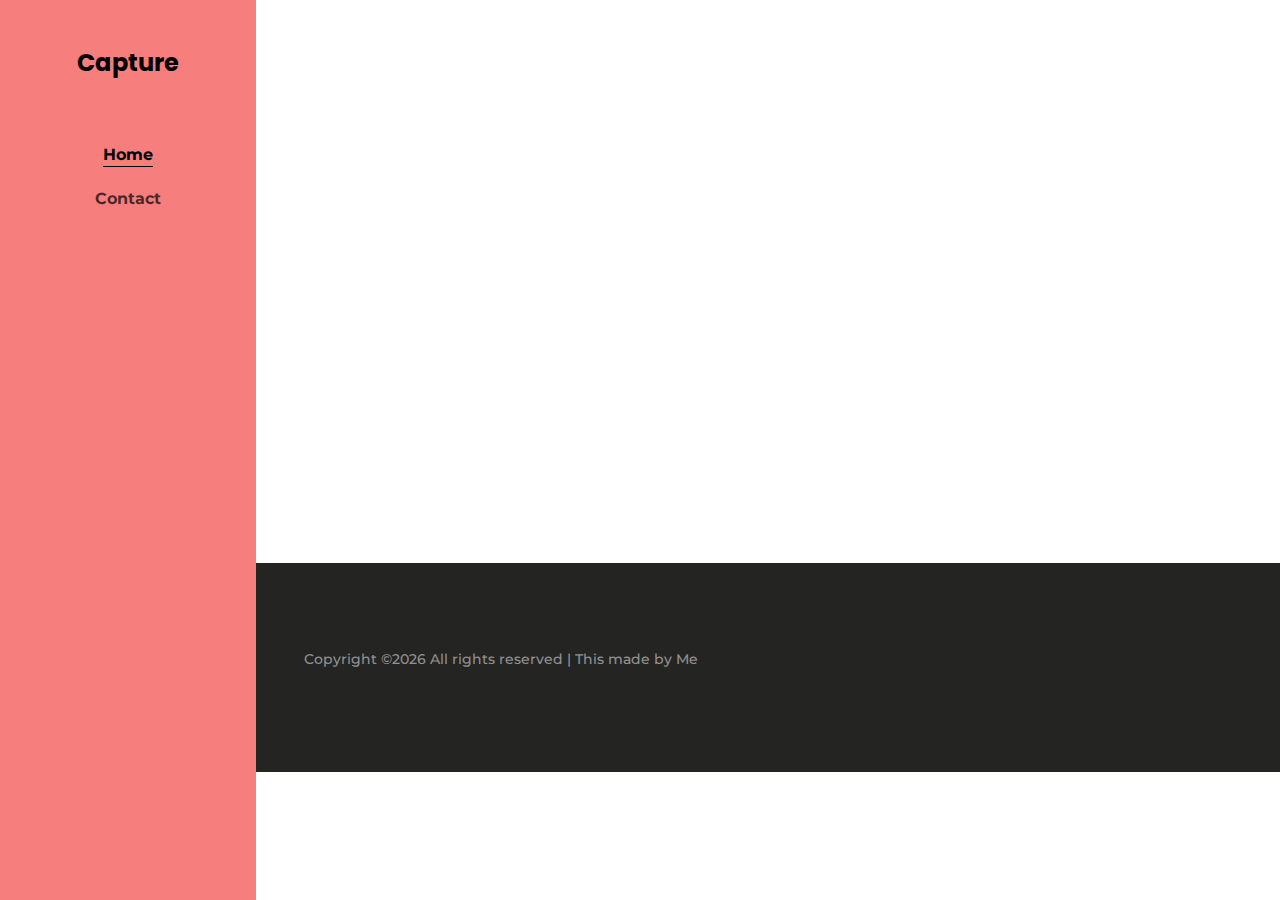
==== commit 571a5e9b: "sef" ====
--- a/lab/capture/index.html
+++ b/lab/capture/index.html
@@ -29,7 +29,18 @@
   <body>
 
 	<div id="colorlib-page">
-		<a href="#" class="js-colorlib-nav-toggle colorlib-nav-toggle"><i></i></a>
+		<a style="background: pink;" href="#" class="js-colorlib-nav-toggle colorlib-nav-toggle"><i></i></a>
+		<aside id="colorlib-aside" role="complementary" class="js-fullheight text-center">
+			<h1 id="colorlib-logo"><a href="index.html"><span class="flaticon-camera"></span>Capture</a></h1>
+			<nav id="colorlib-main-menu" role="navigation">
+				<ul>
+					<li class="colorlib-active"><a href="index.html">Home</a></li>
+					<li><a href="contact.html">Contact</a></li>
+				</ul>
+			</nav>
+
+
+		</aside>
 		<div id="colorlib-main">
 			<section class="ftco-section-2">
 				<div class="photograhy">
@@ -145,6 +156,18 @@
 					</div>
 				</div>
 			</section>
+			<footer style="margin-top: 3px;" class="ftco-footer ftco-bg-dark ftco-section">
+				<div class="container px-md-5">
+					<div class="row">
+						<div class="col-md-12">
+
+							<p><!-- Link back to Colorlib can't be removed. Template is licensed under CC BY 3.0. -->
+								Copyright &copy;<script>document.write(new Date().getFullYear());</script> All rights reserved | This made  <i class="icon-heart" aria-hidden="true"></i> by <a href="https://colorlib.com" target="_blank">Me</a>
+								<!-- Link back to Colorlib can't be removed. Template is licensed under CC BY 3.0. --></p>
+						</div>
+					</div>
+				</div>
+			</footer>
 		</div><!-- END COLORLIB-MAIN -->
 	</div><!-- END COLORLIB-PAGE -->
 
